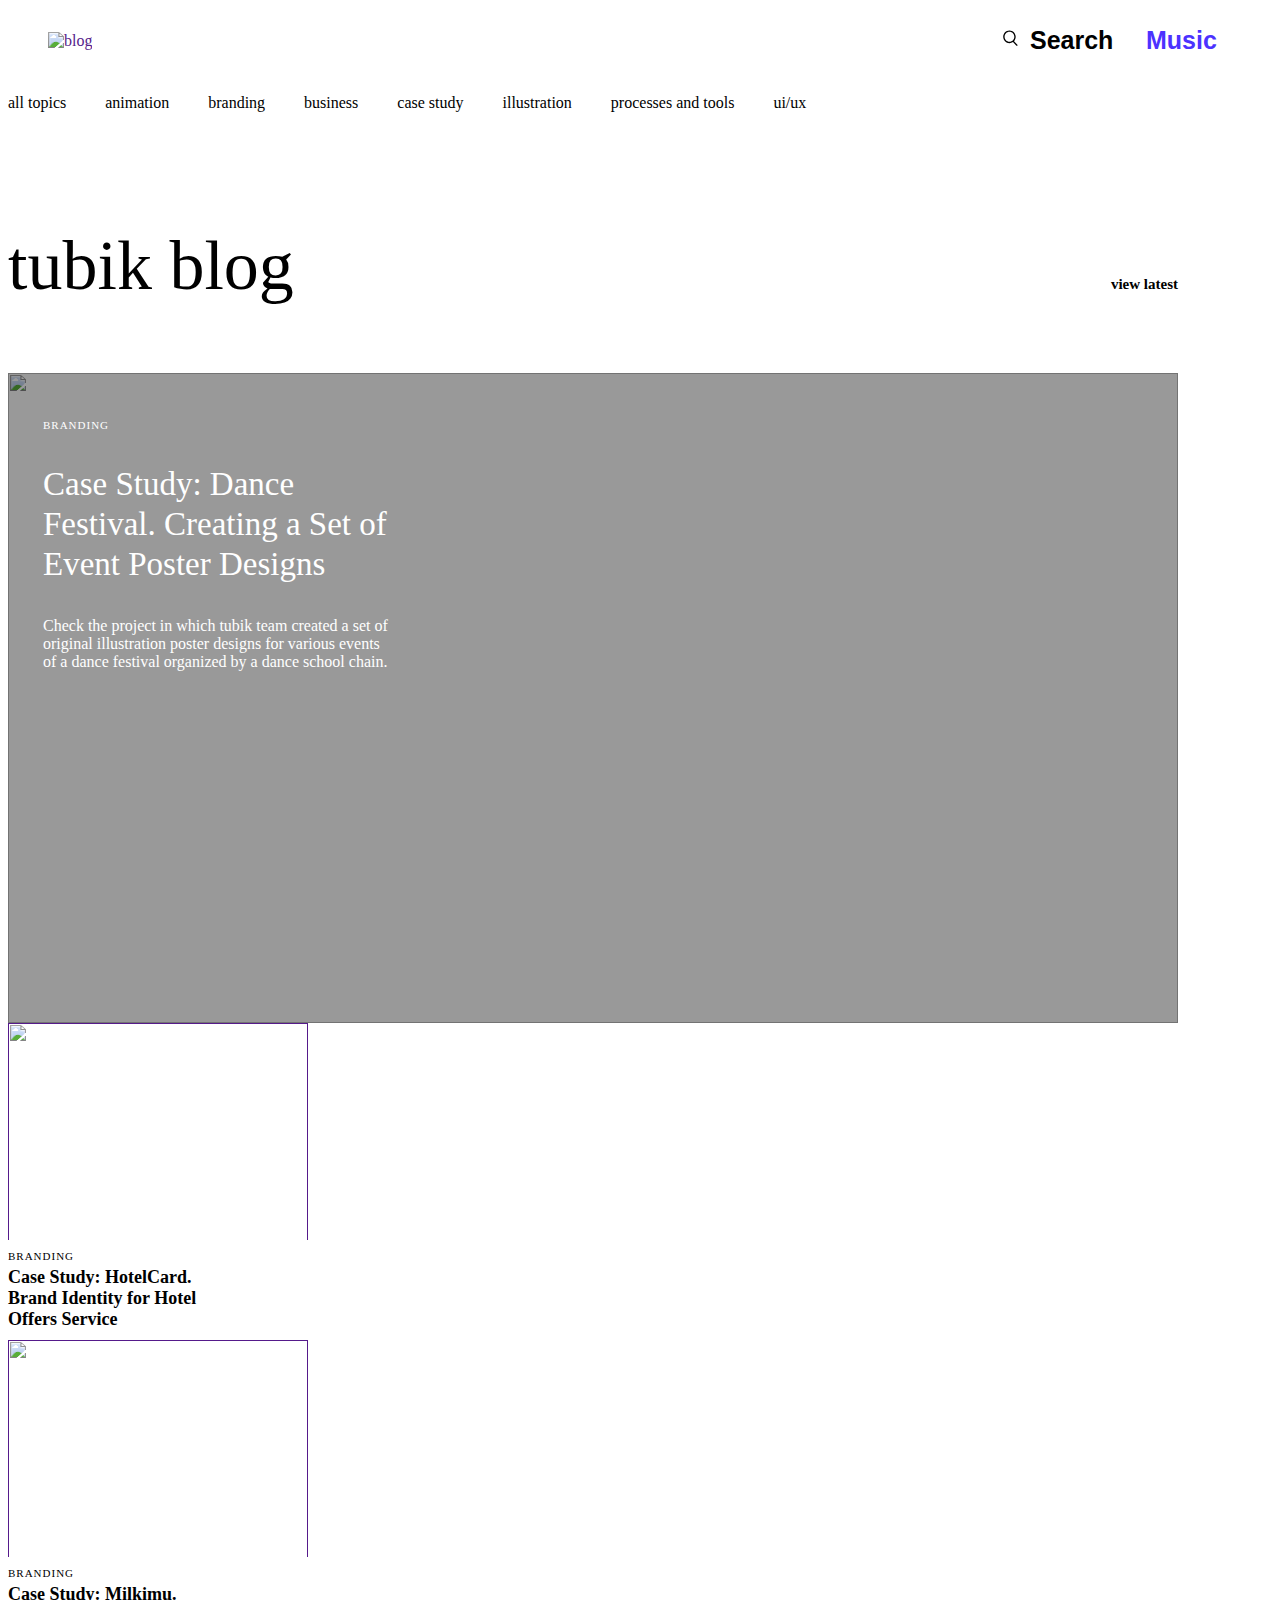
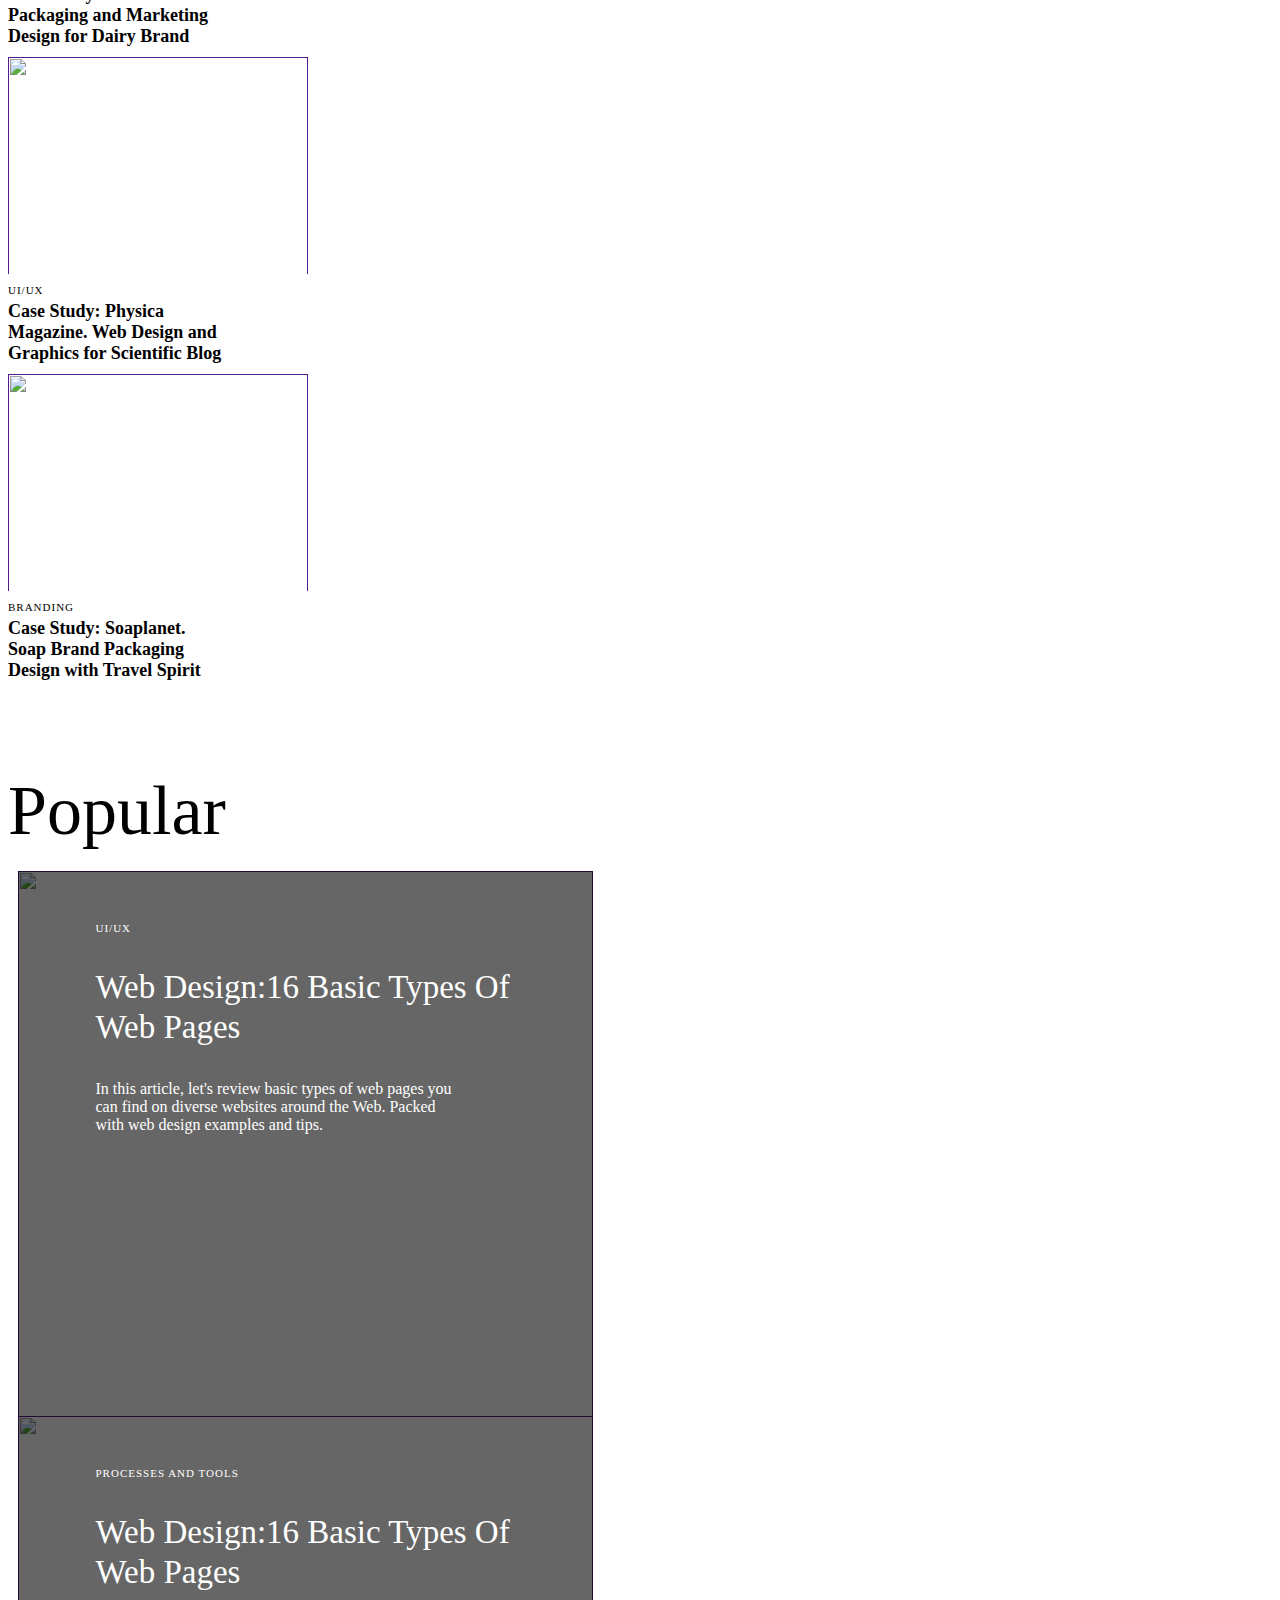
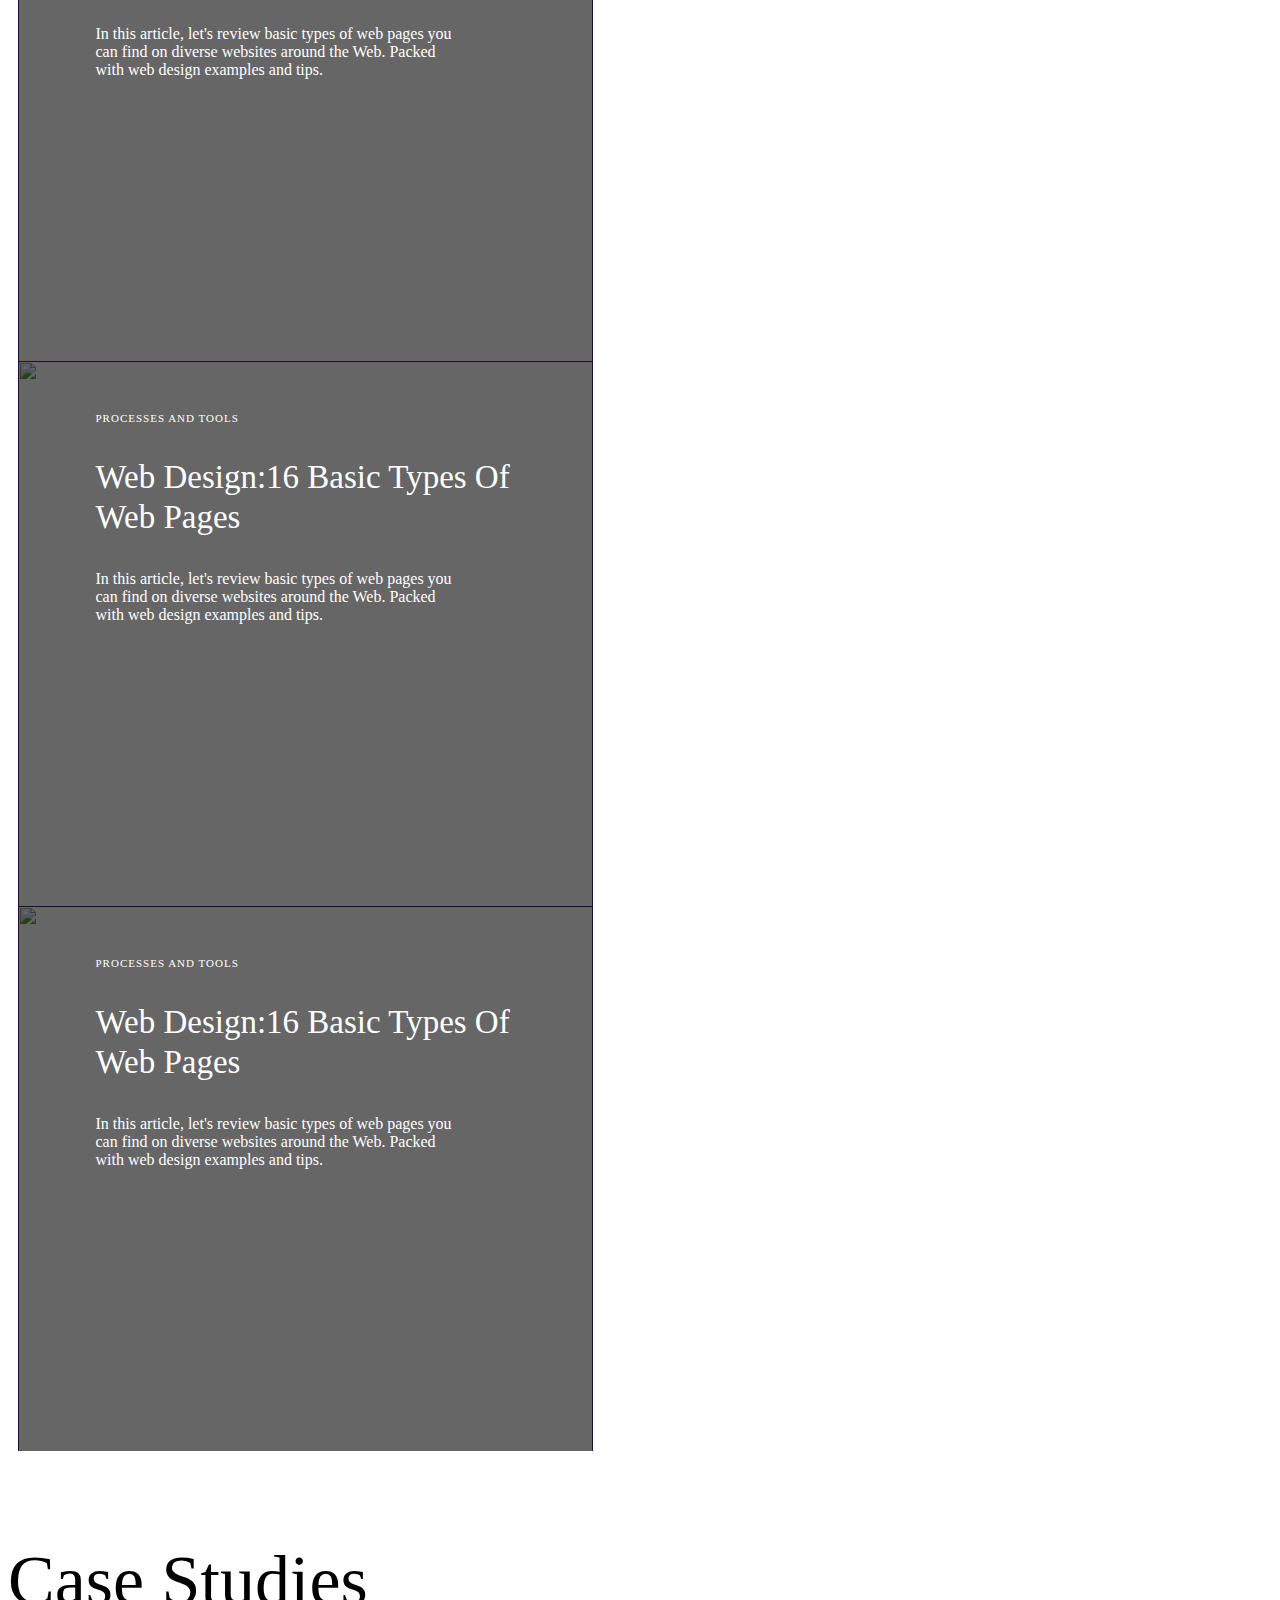
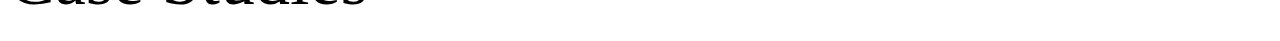
==== index.html @ 6af9cce6 "completed slick carousal" ====
<!DOCTYPE html>
<html lang="en">

<head>

    <meta charset="UTF-8">
    <meta http-equiv="X-UA-Compatible" content="IE=edge">
    <meta name="viewport" content="width=device-width, initial-scale=1.0">
    <title>Blogs</title>
    <!-- <script src="https://cdnjs.cloudflare.com/ajax/libs/bootstrap/5.3.0-alpha1/js/bootstrap.min.js" integrity="sha512-eHx4nbBTkIr2i0m9SANm/cczPESd0DUEcfl84JpIuutE6oDxPhXvskMR08Wmvmfx5wUpVjlWdi82G5YLvqqJdA==" crossorigin="anonymous" referrerpolicy="no-referrer"></script>
    <link rel="stylesheet" href="https://cdnjs.cloudflare.com/ajax/libs/bootstrap/5.3.0-alpha1/css/bootstrap-grid.min.css" integrity="sha512-zDDxSlYrbKTTfup/YyljmstpX+1jwjeg15AKS/fl26gRxfpD+HMr6dfuJQzCcFtoIEjf93SuCffose5gDQOZtg==" crossorigin="anonymous" referrerpolicy="no-referrer" /> -->

    <link rel="stylesheet" href="./asset/bootstrap/bootstrap.min.css">
    <script> src = './asset/bootstrap/bootstrap.bundle.min.js'</script>
    <script src="https://code.jquery.com/jquery-3.7.0.min.js"
        integrity="sha256-2Pmvv0kuTBOenSvLm6bvfBSSHrUJ+3A7x6P5Ebd07/g=" crossorigin="anonymous"></script>

    <link rel="stylesheet" type="text/css" href="//cdn.jsdelivr.net/npm/slick-carousel@1.8.1/slick/slick.css" />
    <script type="text/javascript" src="//cdn.jsdelivr.net/npm/slick-carousel@1.8.1/slick/slick.min.js"></script>
    <link rel="stylesheet" href="./asset/index.css">

</head>

<body>
<style>
     .slick-slide {
         padding: 0 8px;
         box-sizing: border-box;
  }
</style>
    <div class="app-content">
        <div class="main">
            <header>
                <div class="header-blog">
                    <div class="header-wrapper">
                        <div class="left-content">
                            <a href=""><img class="logo"
                                    src="https://blog.tubikstudio.com/wp-content/uploads/2023/06/23Logo-1.png"
                                    alt="blog" title="" height="40"></a>

                        </div>
                        <div class="right-content">
                            <div class="search">
                                <svg class="search-icon search" width="30" height="30" viewBox="0 0 25 25" fill="none"
                                    xmlns="http://www.w3.org/2000/svg">
                                    <path
                                        d="M21.7211 20.8111L17.5301 16.4153C18.8732 14.9522 19.624 13.0085 19.6256 10.9856C19.5815 6.54333 16.0923 2.97414 11.8205 3.00026C7.54144 2.96517 4.04406 6.53762 4 10.9848C4.04406 15.4328 7.54226 19.0045 11.8205 18.9702C13.4042 18.9707 14.949 18.4804 16.2424 17.5667L20.4971 22.0367C20.8316 22.3721 21.3604 22.3721 21.6941 22.0367C21.8543 21.8743 21.9463 21.6569 21.9513 21.4288C21.9563 21.2008 21.874 20.9803 21.7211 20.8111ZM5.70952 10.9856C5.74869 7.51437 8.48147 4.72936 11.8205 4.75955C15.158 4.73099 17.8883 7.51518 17.9283 10.9856C17.8883 14.4561 15.158 17.2395 11.8205 17.2117C8.48147 17.2419 5.7495 14.4569 5.70952 10.9856Z"
                                        fill="black"></path>
                                </svg>
                                <div class="search-word">
                                    <span>Search</span>
                                </div>
                            </div>
                            <div class="music">

                                <div class="music-box">
                                    <span>Music</span>
                                </div>
                            </div>
                        </div>
                    </div>
                </div>
            </header>
        </div>
    </div>
    <section class="category-list">
        <div class="container-wrap container">
            <div class="row">
                <div class="col-12">
                    <ul>
                        <li>all topics</li>
                        <li>animation</li>
                        <li>branding</li>
                        <li>business</li>
                        <li>case study</li>
                        <li>illustration</li>
                        <li>processes and tools</li>
                        <li>ui/ux</li>
                    </ul>
                </div>
            </div>
        </div>
    </section>
    <section class="articles">
        <div class="container">
            <div class="col-12">
                <div class="top">
                    <h1>tubik blog</h1>
                    <a href="?">view latest</a>
                </div>
            </div>
            <div class="row">
                <div class="col-lg-7">
                    <div class="col-lg-12">
                        <div class="big-article aspect-width-height" style="height: 650px;">
                            <a href="?">
                                <div class="big-article-info">
                                    <p class="cat">Branding</p>
                                    <h3>Case Study: Dance Festival. Creating a Set of Event Poster Designs</h3>
                                    <p class="excerpt">Check the project in which tubik team created a set of original
                                        illustration poster designs for various events of a dance festival organized by a
                                        dance school chain.</p>
                                </div>
                                <div class="overlay"></div>
                                <img src="https://blog.tubikstudio.com/wp-content/uploads/2023/06/dance-festival-poster-design-contemp-tubikarts-1024x768.jpg"
                                    alt="">
                                
                            </a>
                        </div>
                    </div>
                </div>
                <div class="col-lg-5">
                    <div class="row flex-wrapper-small-article">
                        <div class="article-block col-6">
                            <a href="">
                                <div class="small-article">
                                    <div class="small-article-image">
                                        <img src="https://blog.tubikstudio.com/wp-content/uploads/2023/06/hotelcard-identity-redesign-by-tubik-1-1024x586.jpg"
                                            alt="">
                                    </div>
                                    <div class="title-wrap">
                                        <p class="cat">Branding</p>
                                        <h3>Case Study: HotelCard. Brand Identity for Hotel Offers Service</h3>
                                    </div>
                                </div>
                            </a>
                        </div>
                        <div class="article-block col-6">
                            <a href="">
                                <div class="small-article">
                                    <div class="small-article-image">
                                        <img src="https://blog.tubikstudio.com/wp-content/uploads/2023/06/milk-packaging-design-tubikarts-1024x768.jpg"
                                            alt="">
                                    </div>
                                    <div class="title-wrap">
                                        <p class="cat">Branding</p>
                                        <h3>Case Study: Milkimu. Packaging and Marketing Design for Dairy Brand</h3>
                                    </div>
                                </div>
                            </a>
                        </div>
                        <div class="article-block col-6">
                            <a href="">
                                <div class="small-article">
                                    <div class="small-article-image">
                                        <img src="https://blog.tubikstudio.com/wp-content/uploads/2023/05/case-study-physica-magazine-tubik-design-300x225.jpg"
                                            alt="">
                                    </div>
                                    <div class="title-wrap">
                                        <p class="cat">UI/UX</p>
                                        <h3>Case Study: Physica Magazine. Web Design and Graphics for Scientific Blog
                                        </h3>
                                    </div>
                                </div>
                            </a>
                        </div>
                        <div class="article-block col-6">
                            <a href="">
                                <div class="small-article">
                                    <div class="small-article-image">
                                        <img src="https://blog.tubikstudio.com/wp-content/uploads/2023/05/soap-brand-packaging-design-tubikarts-300x225.jpg"
                                            alt="">
                                    </div>
                                    <div class="title-wrap">
                                        <p class="cat">Branding</p>
                                        <h3>Case Study: Soaplanet. Soap Brand Packaging Design with Travel Spirit</h3>
                                    </div>
                                </div>
                            </a>
                        </div>
                    </div>
                </div>
            </div>
        </div>
    </section>
    <section class="popular-article">
        <div class="container">
            <div class="col-12">
                <div class="row">
                    <h1>Popular</h1>
                </div>
            </div>
        </div>
        <div class="over">
            <div class="popular-slider">
                <a href="" >
                    <div class="item" >
                        <div class="back-half"></div>
                        <div class="details">
                            <p class="cat">UI/UX</p>
                            <h3>web design:16 basic types of web pages</h3>
                            <p class="excerpt">
                                In this article, let's review basic types of web pages you can find on diverse websites around the Web. Packed with web design examples and tips. 

                            </p>
                        </div>
                        <img width="1024" height='768' src="https://img.freepik.com/free-vector/design-team-concept-illustration_114360-6661.jpg?w=1380&t=st=1689609228~exp=1689609828~hmac=92ef4f06661b7f3f66c03332d4978e5dbc4ec3918b61f97be23dd0efccfce338" 
                        alt="">
                    </div>
                </a>
                <a href="" >
                    <div class="item" >
                        <div class="back-half"></div>
                        <div class="details">
                            <p class="cat">PROCESSES AND TOOLS</p>
                            <h3>web design:16 basic types of web pages</h3>
                            <p class="excerpt">
                                In this article, let's review basic types of web pages you can find on diverse websites around the Web. Packed with web design examples and tips. 

                            </p>
                        </div>
                        <img width="1024" height='768' src="https://img.freepik.com/free-vector/flat-creativity-concept-illustration_52683-64279.jpg?w=826&t=st=1689609297~exp=1689609897~hmac=20198cc93c307fb6702a3144db7ac2fd50835304c577cf2164f1b2a2831b0993" 
                        alt="">
                    </div>
                </a>
                <a href="" >
                    <div class="item" >
                        <div class="back-half"></div>
                        <div class="details">
                            <p class="cat">PROCESSES AND TOOLS</p>
                            <h3>web design:16 basic types of web pages</h3>
                            <p class="excerpt">
                                In this article, let's review basic types of web pages you can find on diverse websites around the Web. Packed with web design examples and tips. 

                            </p>
                        </div>
                        <img width="1024" height='768' src="https://img.freepik.com/premium-vector/hand-drawn-people-working-together-illustration_52683-76157.jpg?w=1380" 
                        alt="">
                    </div>
                </a>
                <a href="">
                    <div class="item" >
                        <div class="back-half"></div>
                        <div class="details">
                            <p class="cat">PROCESSES AND TOOLS</p>
                            <h3>web design:16 basic types of web pages</h3>
                            <p class="excerpt">
                                In this article, let's review basic types of web pages you can find on diverse websites around the Web. Packed with web design examples and tips. 

                            </p>
                        </div>
                        <img width="1024" height='768' src="https://img.freepik.com/free-vector/creative-team-concept-illustration_114360-6488.jpg?w=1380&t=st=1689608271~exp=1689608871~hmac=b5b39fd2638c60ceb7ea486b220b1335a86461cfd3c8630167489b7c2d077048" 
                        alt="">
                    </div>
                </a>
                
            </div>
        </div>
    </section>
    <section class="case-studies">
        <div class="container">
            <div class="col-12">
                <div class="row">
                    <h1>case studies</h1>
                </div>
            </div>
        </div>
    </section>
    <script>
        $(document).ready(function () {
            $('.popular-slider').slick({
                infinite: false,
                slidesToShow: 3,
                slidesToScroll: 3,
                arrows:false,
                variableWidth:true,
                centerMode:true,



            });
        });
    </script>
</body>

</html>
---- asset/index.css ----
body{
    box-sizing: border-box;
}
a{
    text-decoration: none;
}
section{
    position: relative;
    z-index: 99;
}
.header-blog{
    display: flex;
    align-items: center;
    padding: 20px 0px;
    justify-content: space-between;
    margin: auto;

}

.header-wrapper{
    display: flex;
    align-items: center;
    justify-content: space-between;
    width: 100%;
    padding: 0 40px;
}

.right-content{
    display: flex;
    align-items: center;
    margin-left: 20px;
    margin-top: -2px;
}

.search{
    display: flex;
    align-items: center;
    max-width: max-content;
    /* min-width: 100px; */
    height: 2.2vw;
    margin-right: 30px;
    cursor: pointer;


}
.search-icon{
    width: 20px;
    height: 20px;
    margin-top: -4.2px;
    margin-right: 0px;
}
.search-word{
    padding: 0 !important;
    min-width: 86px;
    height: 2.2vw;
    margin-left: 10px;
    font-size: 25px;
    font-family: "gilroy-regular", sans-serif;
    font-weight: 600;

}

.music{
    font-size: 25px;
    min-width: 86px;
    height: 2.2vw;
    padding: 0 !important;
    font-family: "gilroy-regular", sans-serif;
    color: #4C32FF;
    font-weight: 600;
}

.category-list ul li{
    list-style: none;
    padding: 0px;
    margin: 0px;
    display: inline-flex;
    margin-right: 35px;
    font-weight: 500;
    font-size: 16px;
    letter-spacing: 0px;
}

.category-list ul{
    padding: 0px !important;
}
.category-list{
    margin-top: 20px !important;
    margin-bottom: 67px !important;
}

.top{
    display: flex;
    align-items: baseline;
    justify-content: space-between;
    margin-bottom: 20px;
}
.top h1{
    font-size: 70px;
    font-weight: 500;
    font-family: 'Gill Sans';
}
.top a{
    font-size: 15px;
    color: black;
    font-weight: 600;
}

.small-article img{
    width: 300px;
    height: 225px;
    object-fit: cover;
    

}
.small-article h3{
    font-size: 16px;
}
.small-article-image{
    height: 217px;
    overflow: hidden;

}
.title-wrap {
    color: black;
    max-width: 220px;
}

.title-wrap p{
    margin: 10px 0px 5px 0px;
}
.title-wrap h3{
    font-size: 18px;
    margin: 0px 0px 10px 0px;
}
.big-article img{
    width: 100%;
    height: 100%;
}
.big-article{
    position: relative;
}
.big-article-info{
    position: absolute;
    max-width: 405px;
    width: 100%;
    top: 35px;
    left: 35px;
    color: white;
    z-index: 3;
    
}
.big-article h3{
    text-transform: math-auto;
    font-weight: 500;
    line-height: 40px;
    font-size: 33px;
    padding-right: 51px;
}
.cat{
    text-transform: uppercase;
    font-size: 11px;
    letter-spacing: 1px;
}
.excerpt{
    padding-right: 58px;
}
.big-article .overlay{
    position: absolute;
    top: 0px;
    left: 0px;
    background-color: rgba(0,0,0,0.4);
    z-index: 2;
    width: 100%;
    height: 100%;
}

@media (min-width: 1200px)
{
    .container {
        max-width: 1170px;
    }
}

.popular-article .item{
    position: relative;
    max-height: 545px;
    overflow: hidden;
    margin: 0px 10px;

}


.popular-slider{
    display: block;
}


.item{
    max-width: 575px !important;
}
.details{
    position: absolute;
    max-width: 420px;
    left: 0;
    right: 0;
    margin: 40px auto;
    color: white;

}

.item img{
    width: 100%;
    object-fit: contain;
}


.slick-list , .draggable{
    margin-left: -560px !important;
}


.back-half{
    width: 100%;
    height: 572px;
    position: absolute;
    top: 0;
    left: 0;
    background-color: rgba(0,0,0,0.6);
    z-index: inherit;
}

.details h3{
    text-transform: capitalize;
    font-weight: 500;
    line-height: 40px;
    font-size: 33px;
}

.row h1{
    font-size: 70px;
    font-weight: 500;
    font-family: 'Gill Sans';
    margin: 90px 0px 20px 0px !important;
    text-transform: capitalize;
}
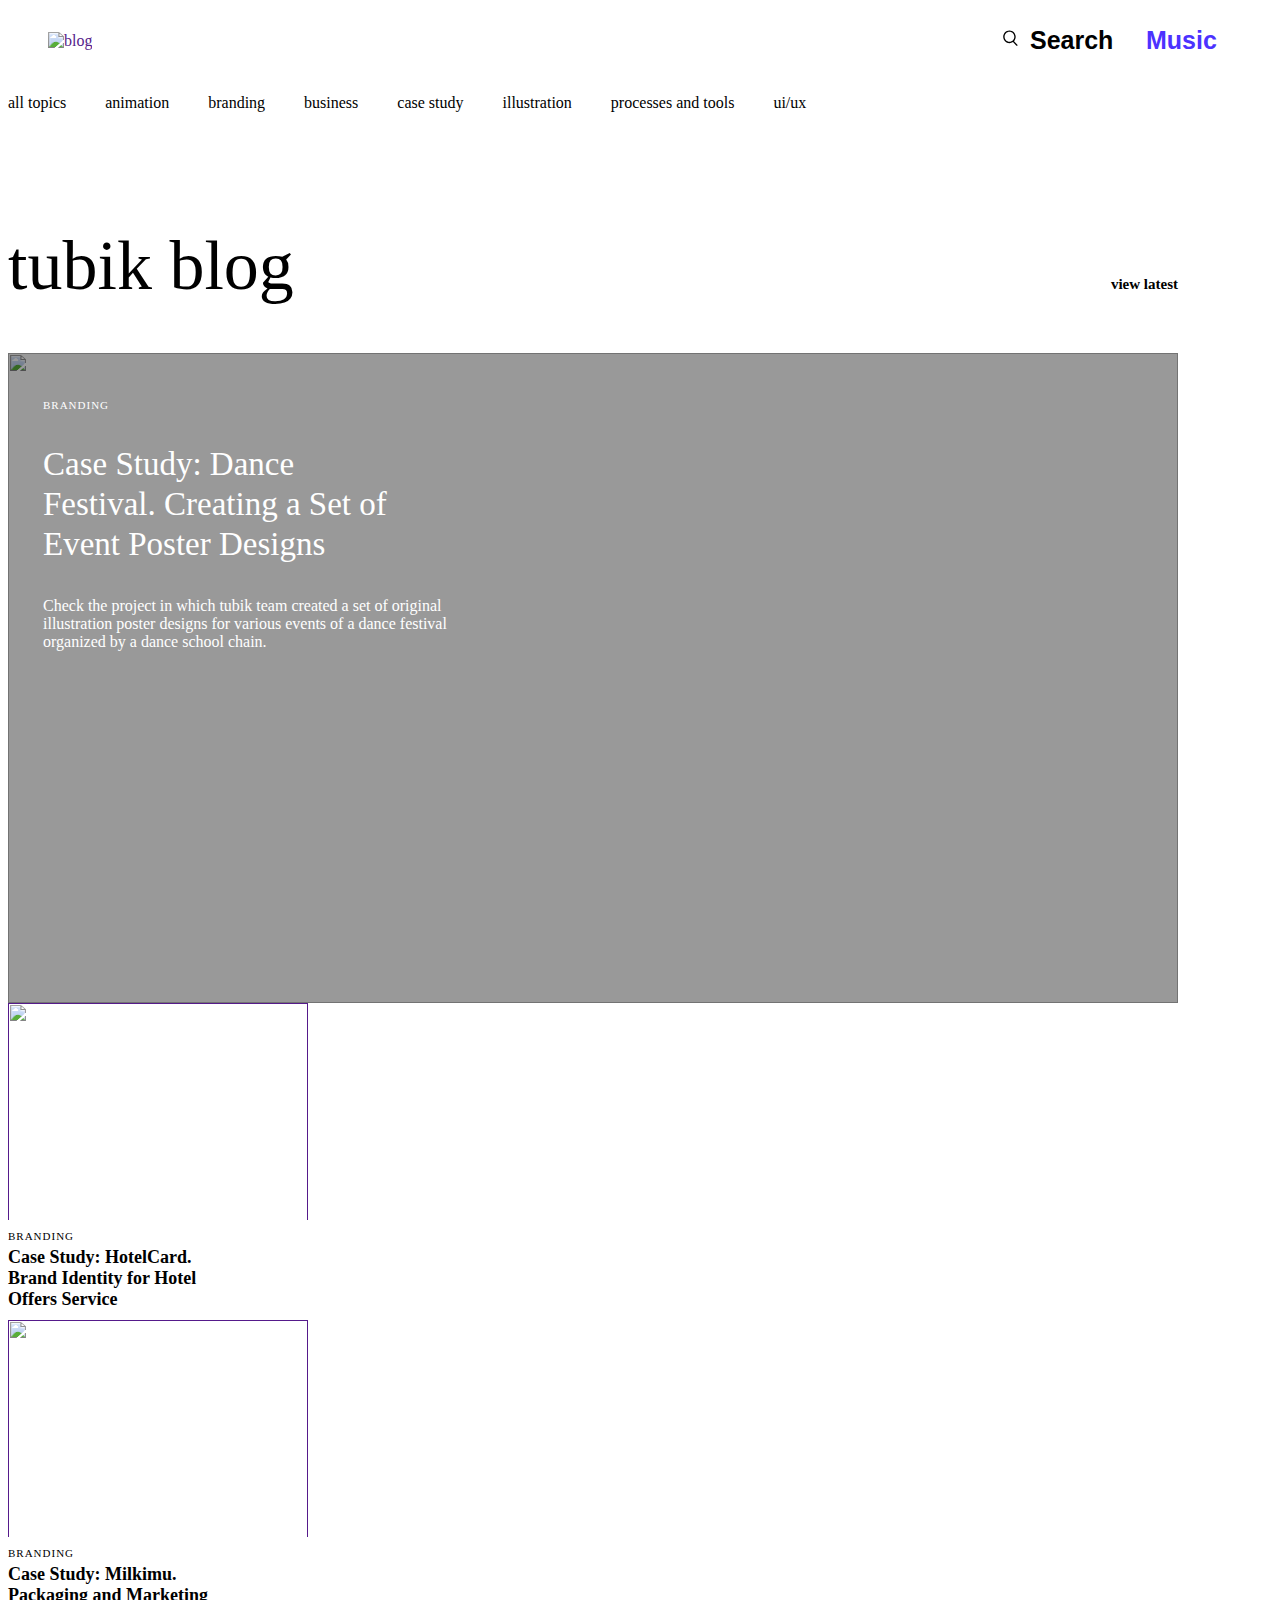
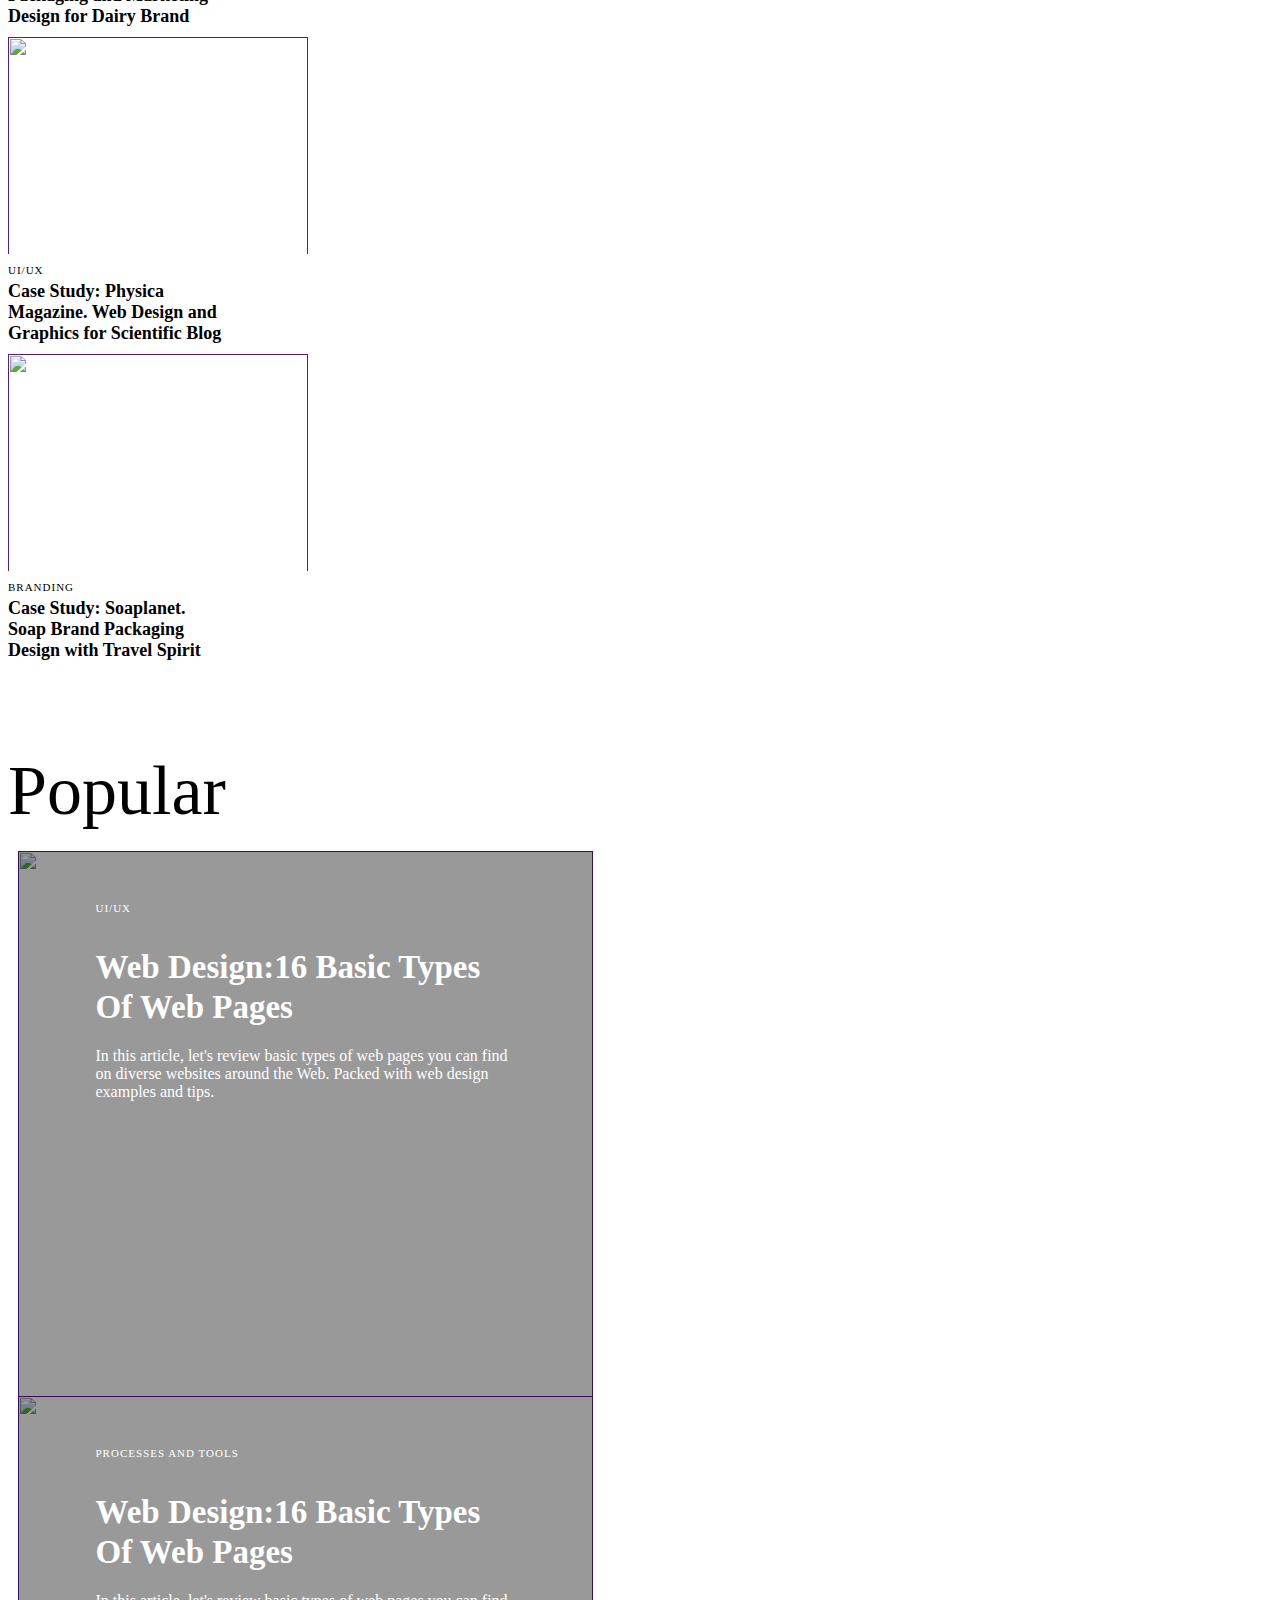
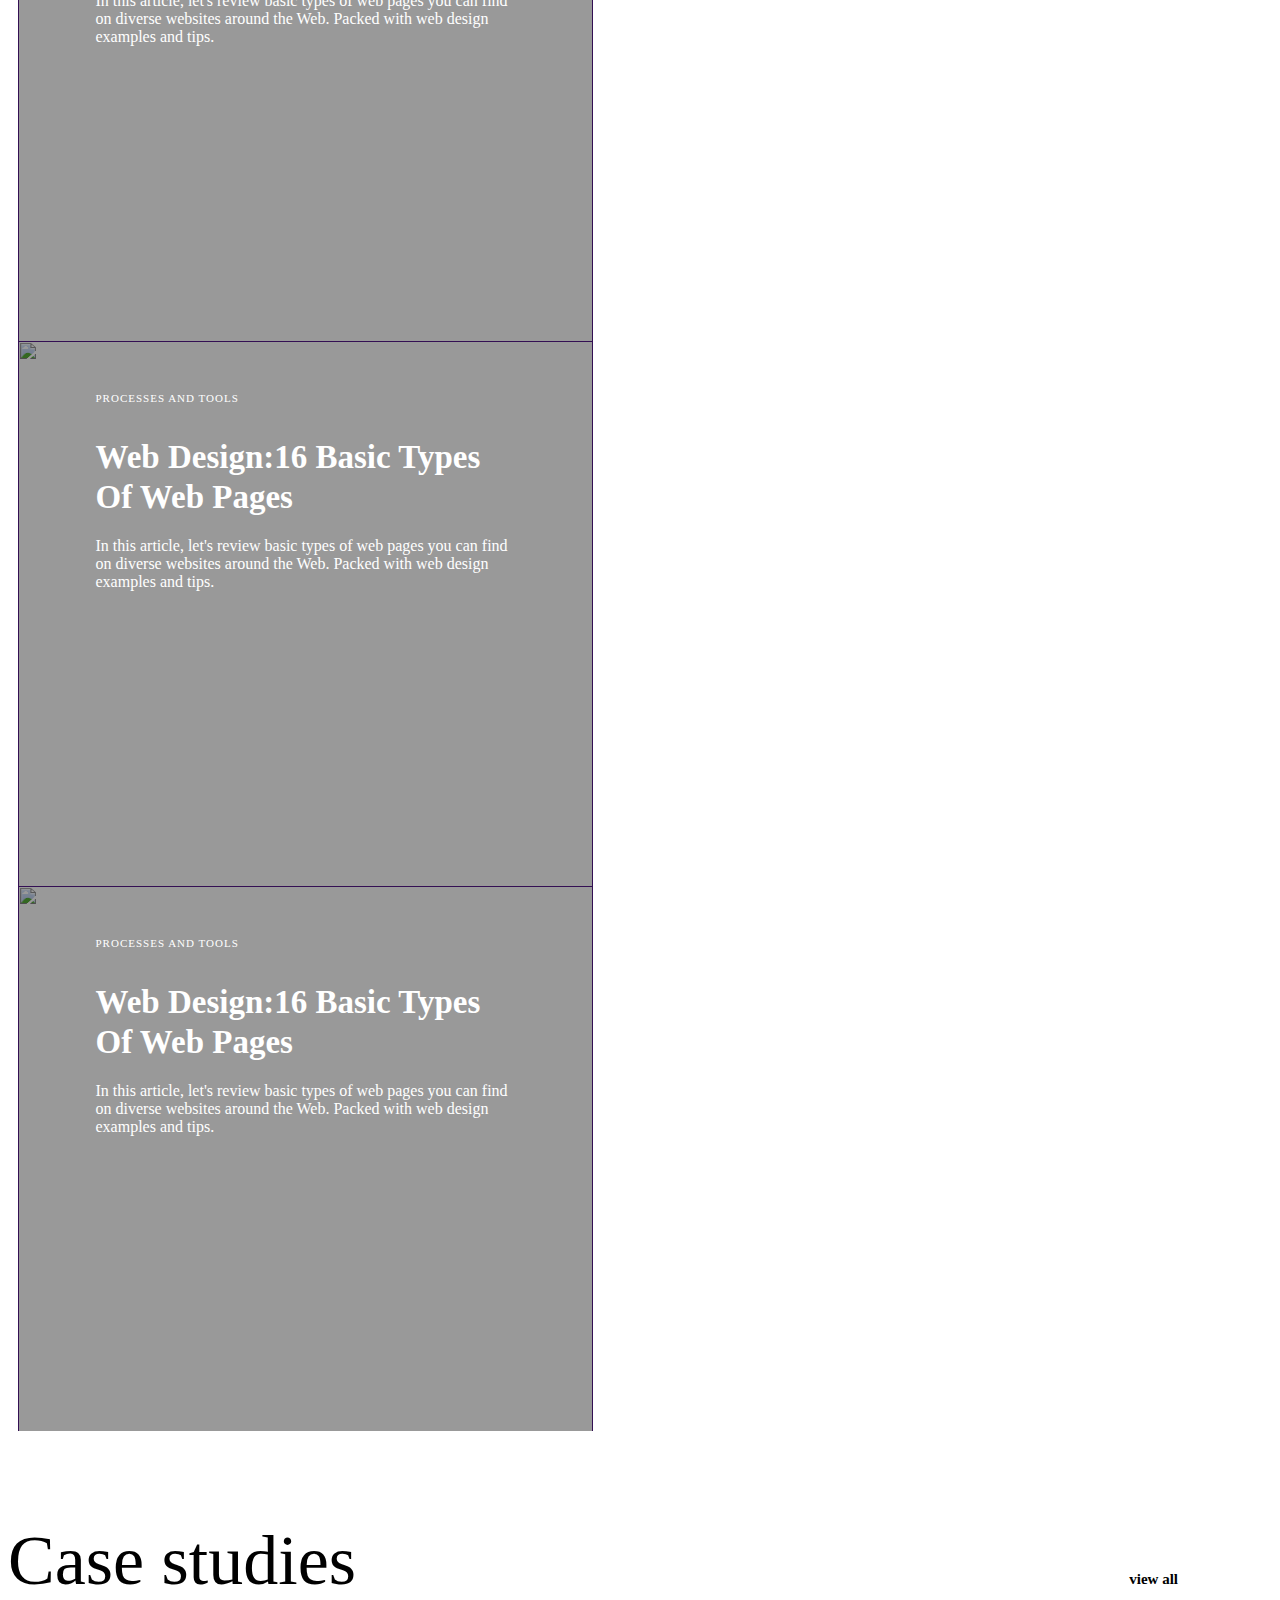
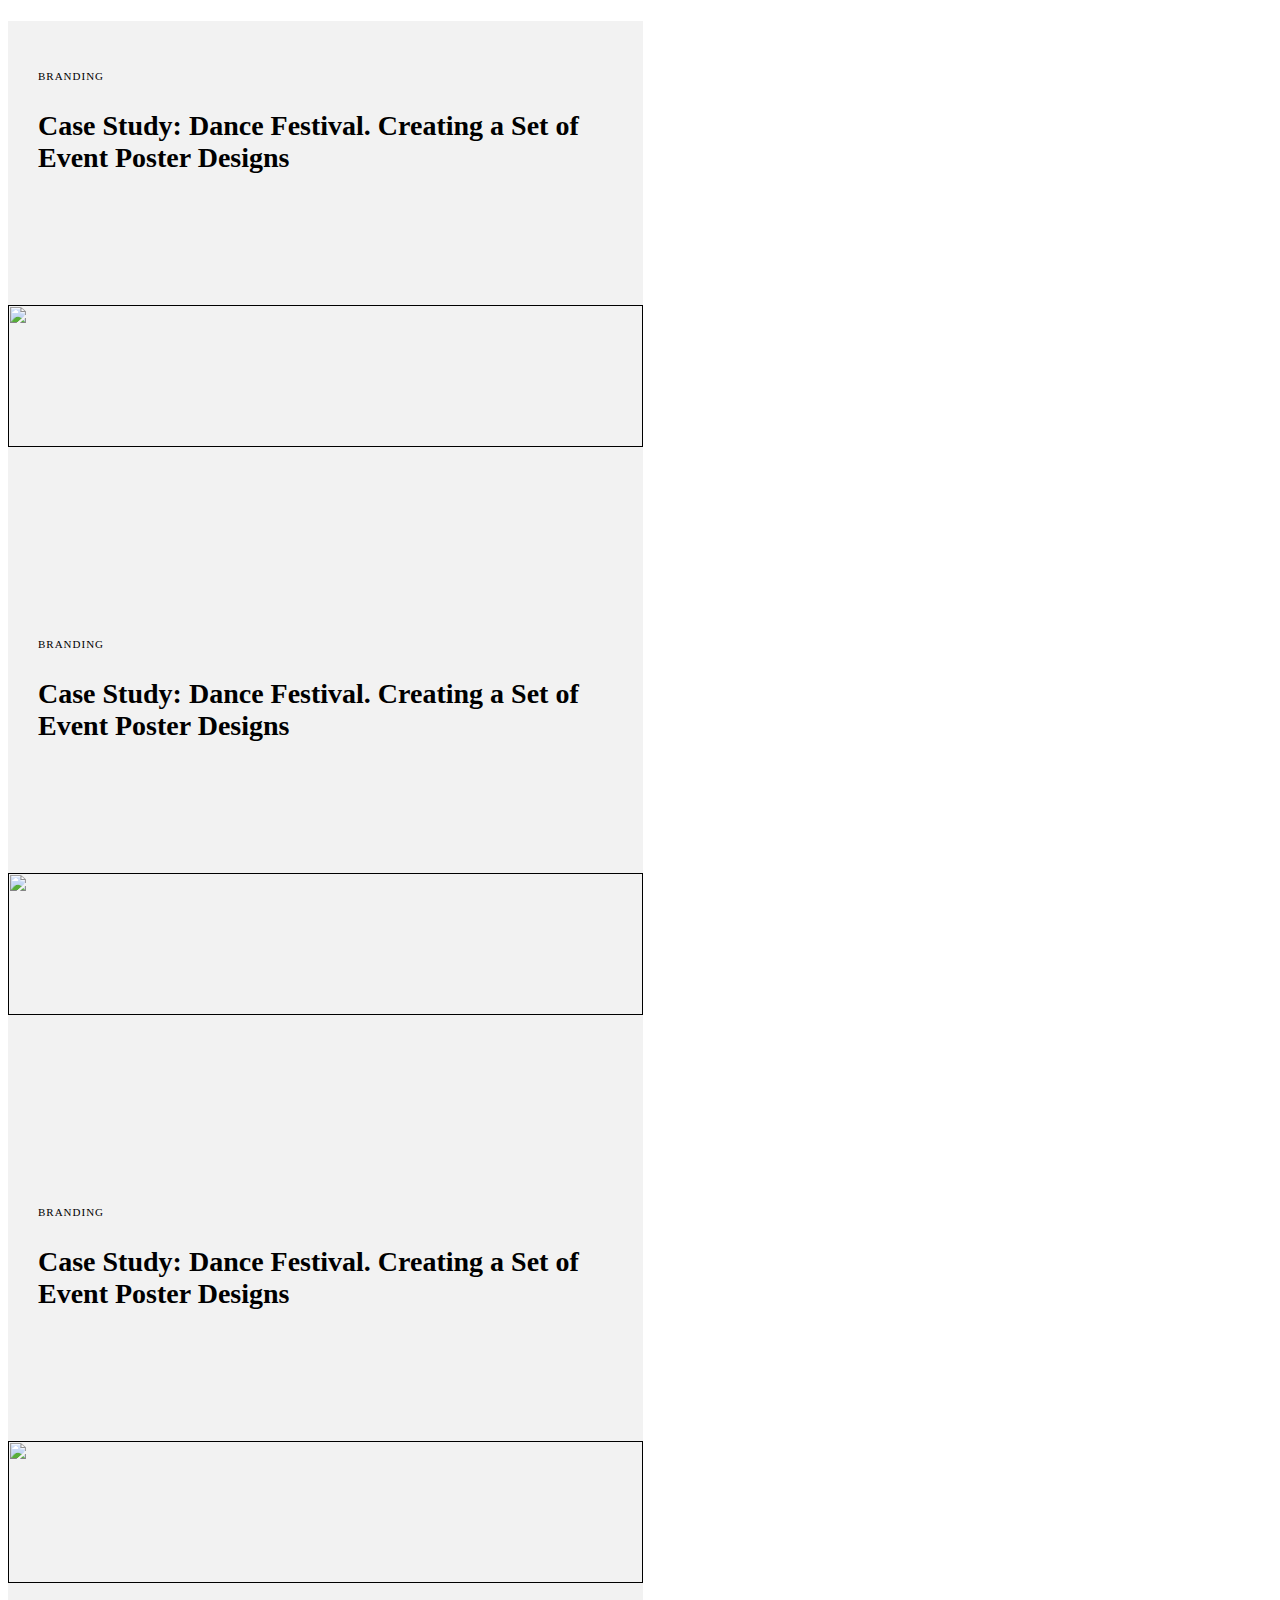
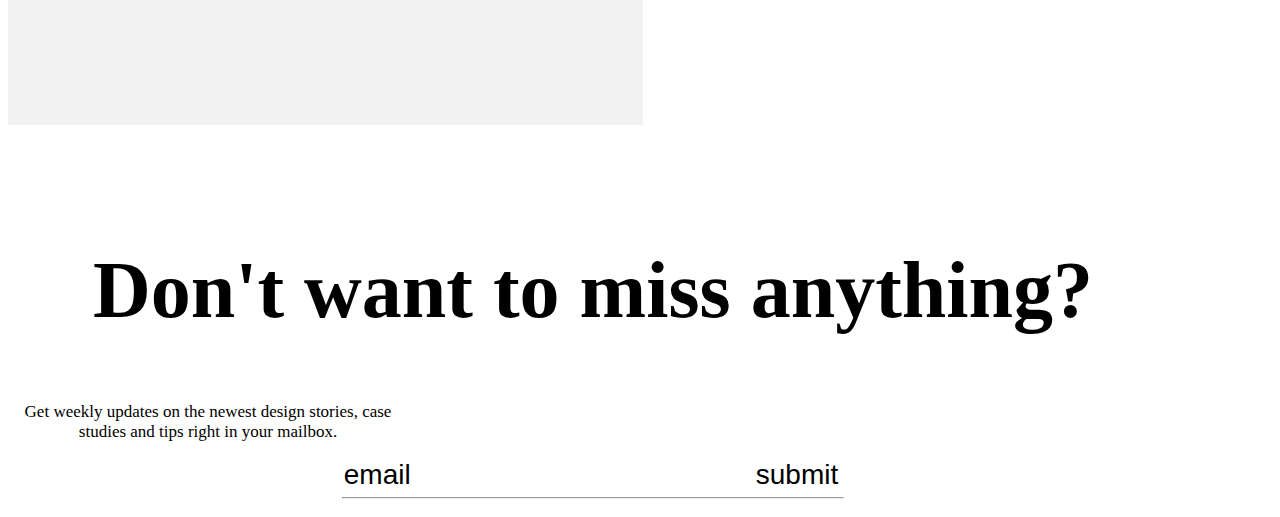
==== commit 239af315: "completed case-studies,subscribe sections" ====
--- a/index.html
+++ b/index.html
@@ -93,7 +93,7 @@
                 <div class="col-lg-7">
                     <div class="col-lg-12">
                         <div class="big-article aspect-width-height" style="height: 650px;">
-                            <a href="?">
+                            <a href="?" class="big-article-a">
                                 <div class="big-article-info">
                                     <p class="cat">Branding</p>
                                     <h3>Case Study: Dance Festival. Creating a Set of Event Poster Designs</h3>
@@ -250,8 +250,59 @@
     <section class="case-studies">
         <div class="container">
             <div class="col-12">
-                <div class="row">
-                    <h1>case studies</h1>
+                <div class="top">
+                    <h1>Case studies</h1>
+                    <a>view all</a>
+                </div>
+            </div>
+            <div class="row">
+                <div class="col-4">
+                    <a href="">
+                        <div class="item">
+                            <p class="cat">branding</p>
+                            <h3>Case Study: Dance Festival. Creating a Set of Event Poster Designs</h3>
+                            <img src="https://img.freepik.com/free-vector/think-outside-box-concept-illustration_114360-15734.jpg?size=626&ext=jpg&ga=GA1.1.1164846836.1689608059&semt=sph" alt="">
+                        </div>
+                    </a>
+                </div>
+                <div class="col-4">
+                    <a href="">
+                        <div class="item">
+                            <p class="cat">branding</p>
+                            <h3>Case Study: Dance Festival. Creating a Set of Event Poster Designs</h3>
+                            <img src="https://img.freepik.com/free-vector/graphic-design-teamwork-concept_23-2148125246.jpg?size=626&ext=jpg&ga=GA1.1.1164846836.1689608059&semt=ais" alt="">
+                        </div>
+                    </a>
+                </div>
+                <div class="col-4">
+                    <a href="">
+                        <div class="item">
+                            <p class="cat">branding</p>
+                            <h3>Case Study: Dance Festival. Creating a Set of Event Poster Designs</h3>
+                            <img src="https://img.freepik.com/free-vector/designer-girl-concept-illustration_114360-4455.jpg?size=626&ext=jpg&ga=GA1.1.1164846836.1689608059&semt=ais" alt="">
+                        </div>
+                    </a>
+                </div>
+            </div>
+        </div>
+    </section>
+    <section class="email">
+        <div class="container">
+            <div class="row">
+                <h2 class="widget-title">
+                    Don't want to miss anything?
+                </h2>
+                <p>
+                    <span>
+                        Get weekly updates on the newest design stories, case studies and tips right in your mailbox.
+                    </span>
+                </p>
+                <div class="form">
+                    <form action="" method="post">
+                        <input type="text" placeholder="email">
+                        <button type="submit">submit</button>
+                        <hr>
+                    </form>
                 </div>
             </div>
         </div>
--- a/asset/index.css
+++ b/asset/index.css
@@ -109,9 +109,13 @@
 .small-article img{
     width: 300px;
     height: 225px;
-    object-fit: cover;
-    
-
+    object-fit: cover;  
+    transition: 0.6s;  
+
+}
+
+.small-article:hover img{
+    transform: scale(1.1);
 }
 .small-article h3{
     font-size: 16px;
@@ -136,9 +140,16 @@
 .big-article img{
     width: 100%;
     height: 100%;
+    transition: 0.6s;
+    overflow: hidden;
+}
+
+.big-article-a:hover img{
+    transform: scale(1.1);
 }
 .big-article{
     position: relative;
+    overflow: hidden;
 }
 .big-article-info{
     position: absolute;
@@ -162,9 +173,9 @@
     font-size: 11px;
     letter-spacing: 1px;
 }
-.excerpt{
+/* .excerpt{
     padding-right: 58px;
-}
+} */
 .big-article .overlay{
     position: absolute;
     top: 0px;
@@ -173,7 +184,9 @@
     z-index: 2;
     width: 100%;
     height: 100%;
-}
+    
+}
+
 
 @media (min-width: 1200px)
 {
@@ -206,36 +219,47 @@
     right: 0;
     margin: 40px auto;
     color: white;
+    z-index: 2;
 
 }
 
 .item img{
     width: 100%;
-    object-fit: contain;
-}
+    object-fit: cover;
+    transition: 0.6s;
+}
+
 
 
 .slick-list , .draggable{
     margin-left: -560px !important;
 }
 
-
 .back-half{
     width: 100%;
     height: 572px;
     position: absolute;
     top: 0;
     left: 0;
-    background-color: rgba(0,0,0,0.6);
-    z-index: inherit;
+    background-color: rgba(0,0,0,0.4);
+    z-index: 1;
+
+}
+
+.item:hover img{
+    transform: scale(1.1);
 }
 
 .details h3{
     text-transform: capitalize;
-    font-weight: 500;
+    font-weight: 550;
     line-height: 40px;
     font-size: 33px;
-}
+    margin-bottom: 20px;
+
+}
+
+
 
 .row h1{
     font-size: 70px;
@@ -244,3 +268,102 @@
     margin: 90px 0px 20px 0px !important;
     text-transform: capitalize;
 }
+.top{
+    display: flex;
+    justify-content: space-between;
+    margin: 0px;
+}
+
+
+.case-studies .item{
+    position: relative;
+    min-height: 500px;
+    padding: 38px 30px 30px 30px;
+    background-color: #F2F2F2 !important;
+    color: black !important;
+    overflow: hidden;
+}
+
+.case-studies .item img{
+    transition:0.6s;
+    position: absolute;
+    bottom: 0;
+    left: 0;
+    width: 100%;
+    height: 50%;
+    object-fit: cover;
+    transition: 0.3s 
+}
+
+.case-studies .item:hover img {
+    transform: scale(1.1); /* Scaling the image to 1.1 times on hover */
+}
+
+.case-studies  h3{
+    font-size: 28px;
+}
+
+.case-studies h1{
+    margin: 90px 0px 20px 0px !important;
+}
+
+
+
+
+/* email ,subscribe section */
+
+.email{
+    align-items: center;
+}
+
+.email h2{
+    font-size: 80px;
+    text-align: center;
+    margin-top: 120px;
+    font-family: 'Gill Sans';
+}
+
+.email p {
+    max-width: 400px;
+    text-align: center;
+}
+
+.row{
+    justify-content: center;
+}
+
+.email span{
+    font-size: 17px;
+}
+
+.form{
+   display: flex;
+   justify-content: center;
+   width: 100%;
+}
+
+input{
+    border: none;
+    width: 400px;
+    /* border-bottom: 1px solid grey; */
+    font-size: 25px;
+}
+
+input:focus{
+    border: none;
+    outline: none;
+}
+input::placeholder{
+    font-size: 28px;
+    color: black;
+}
+.form button{
+    border: none;
+    background-color: transparent;
+    font-size: 28px;
+    color: black;
+}
+ 
+.form hr{
+    margin: 5px 0px 10px 0px;
+}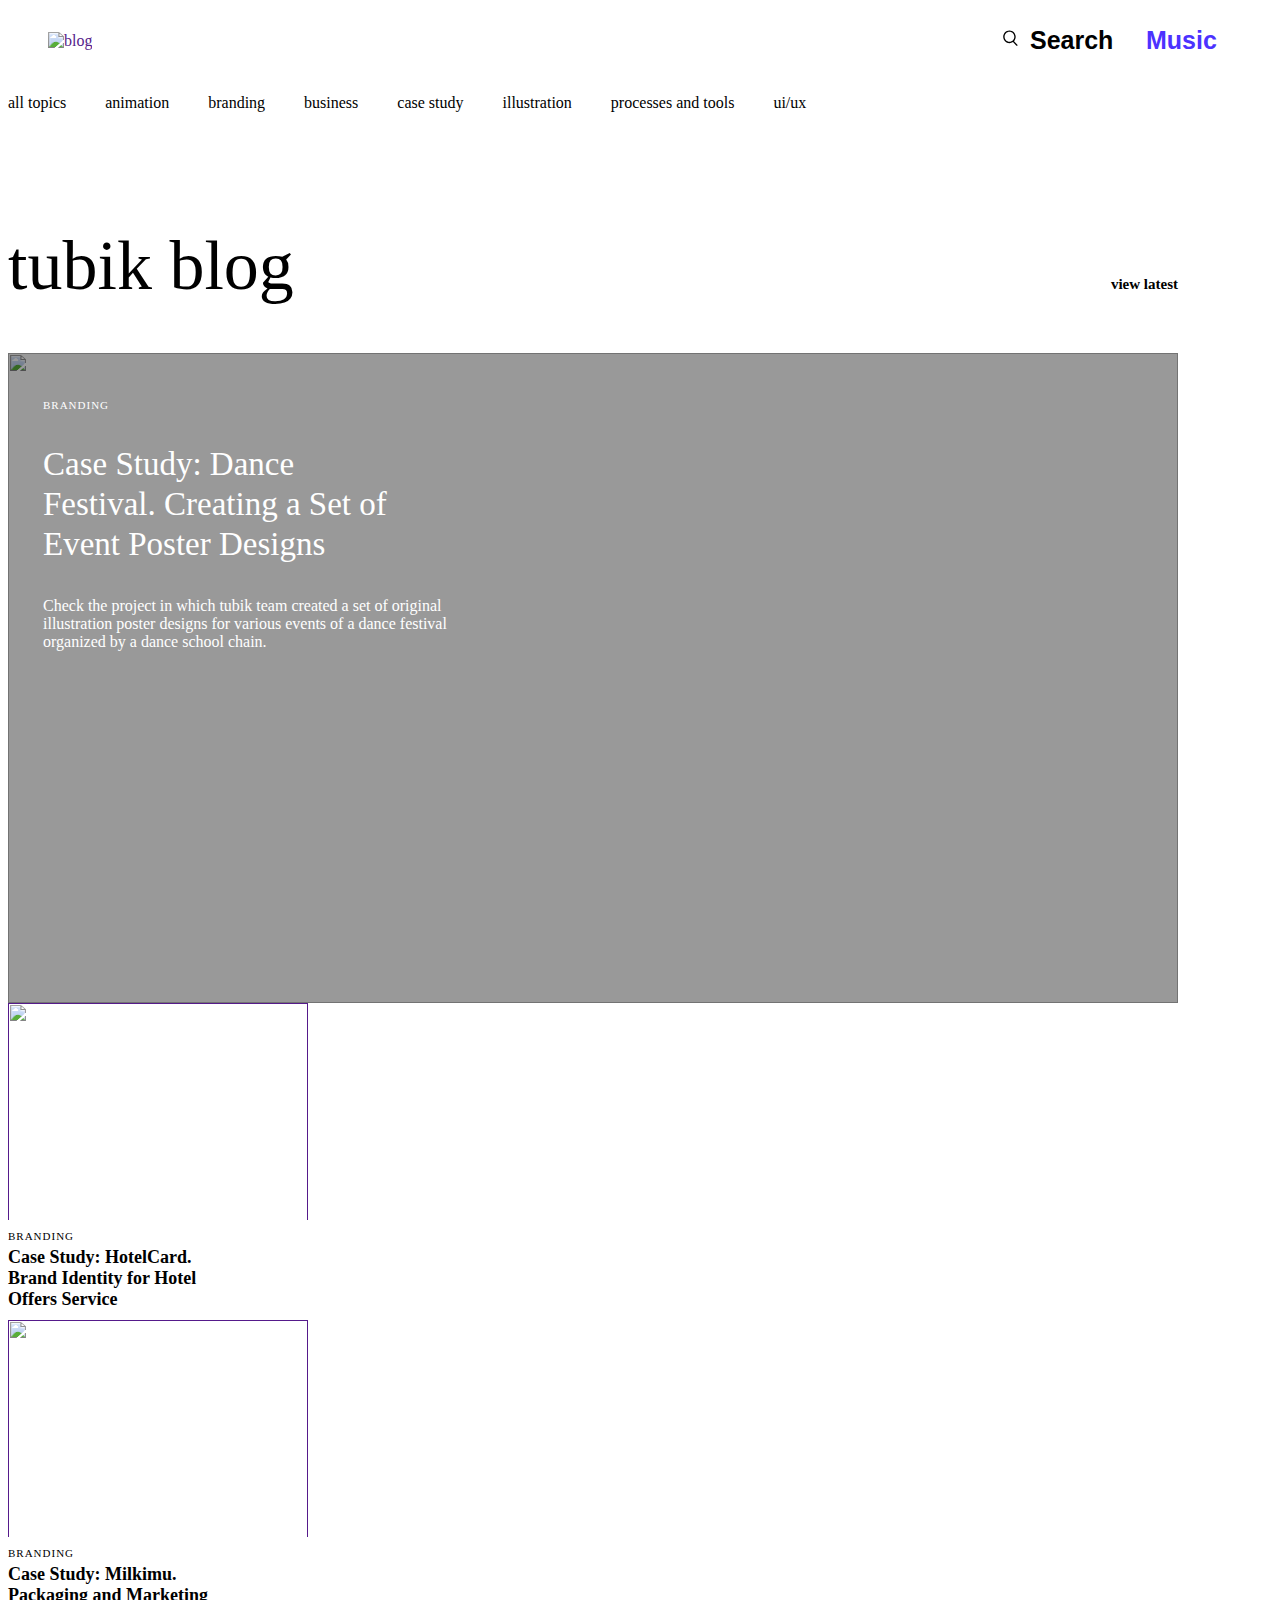
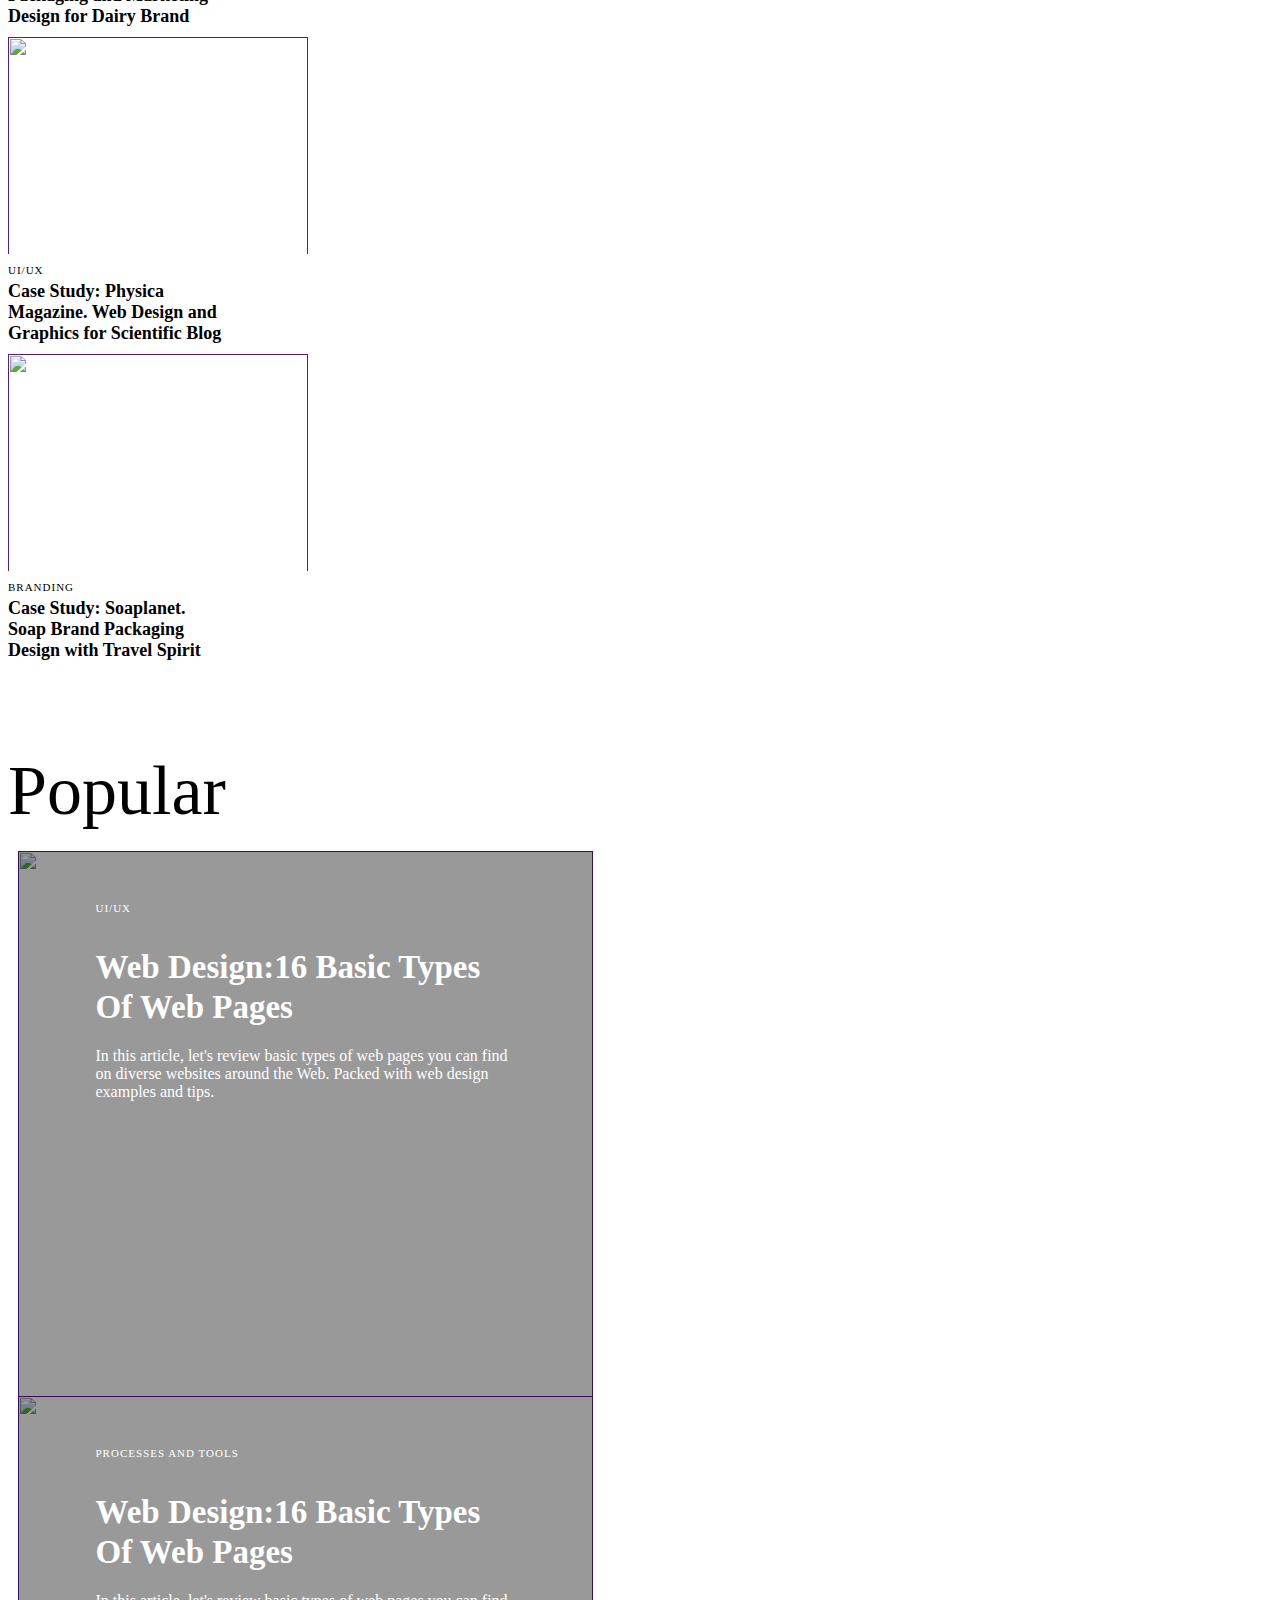
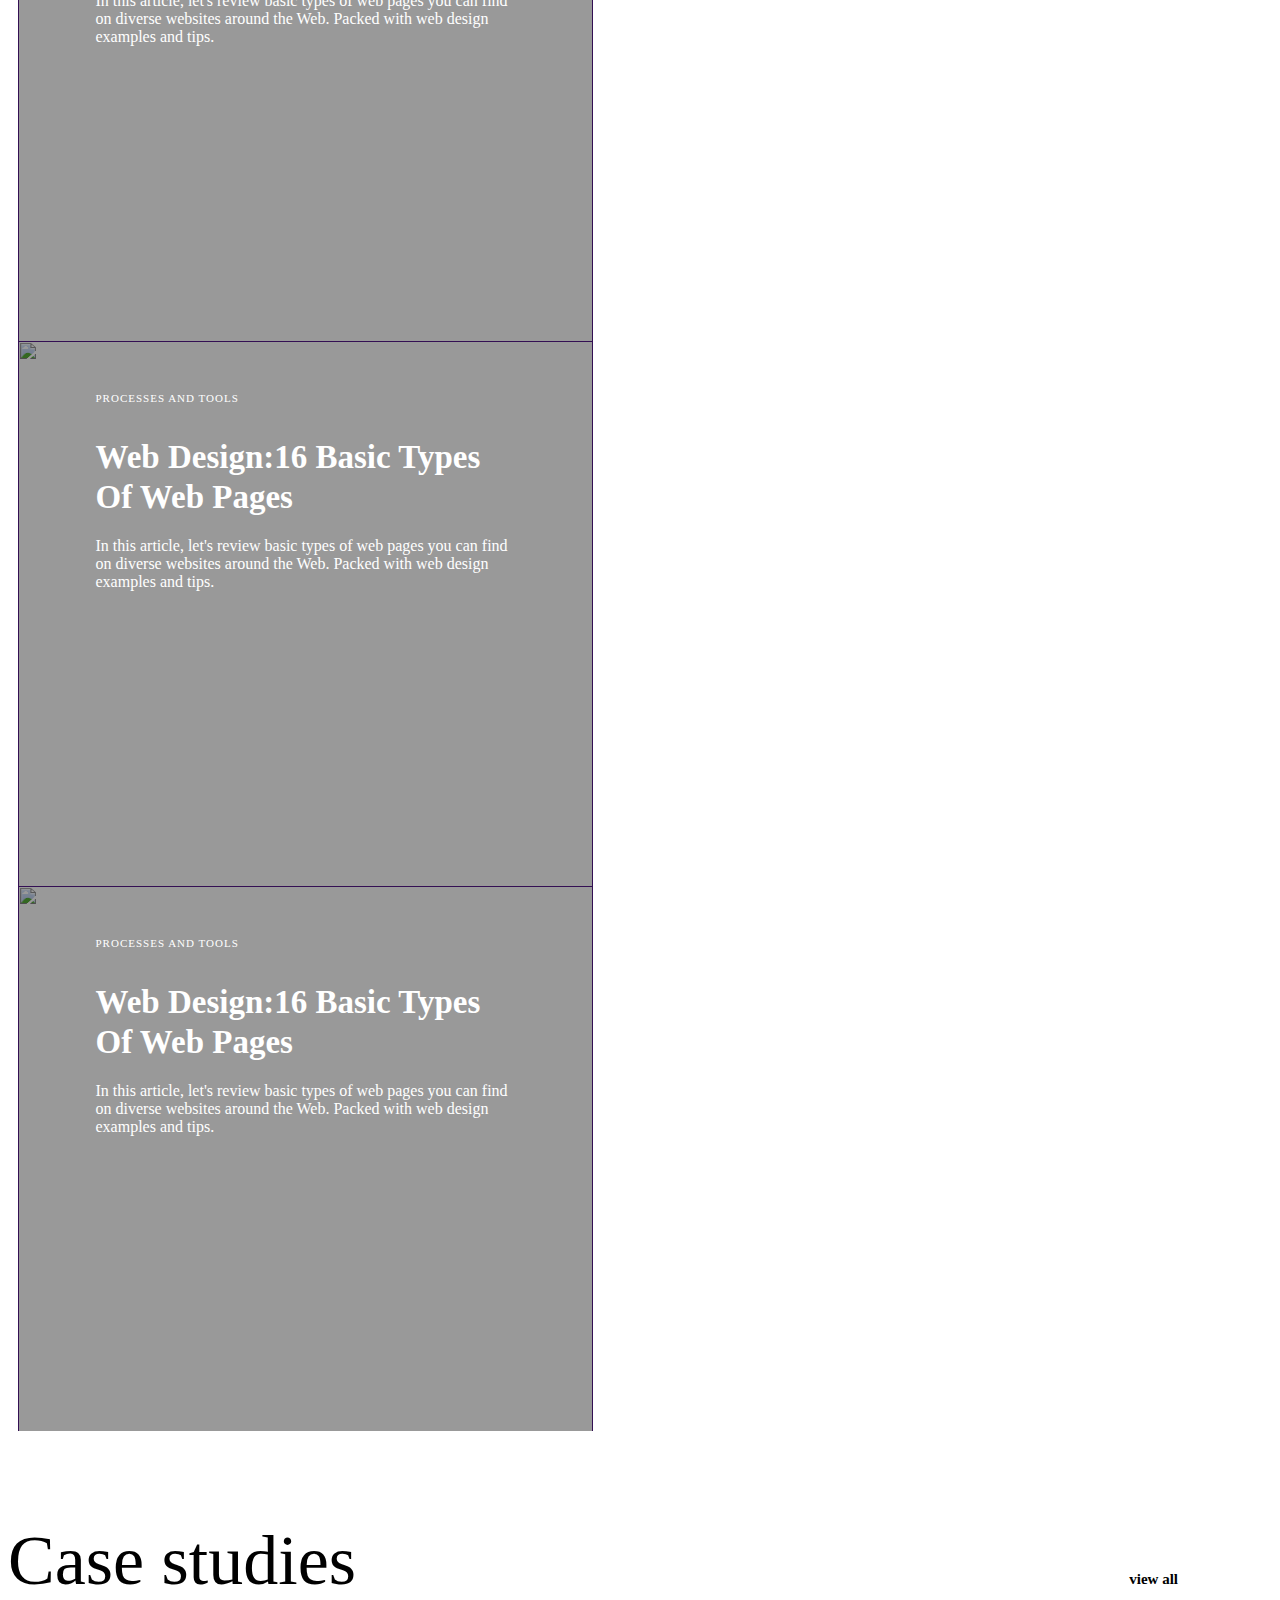
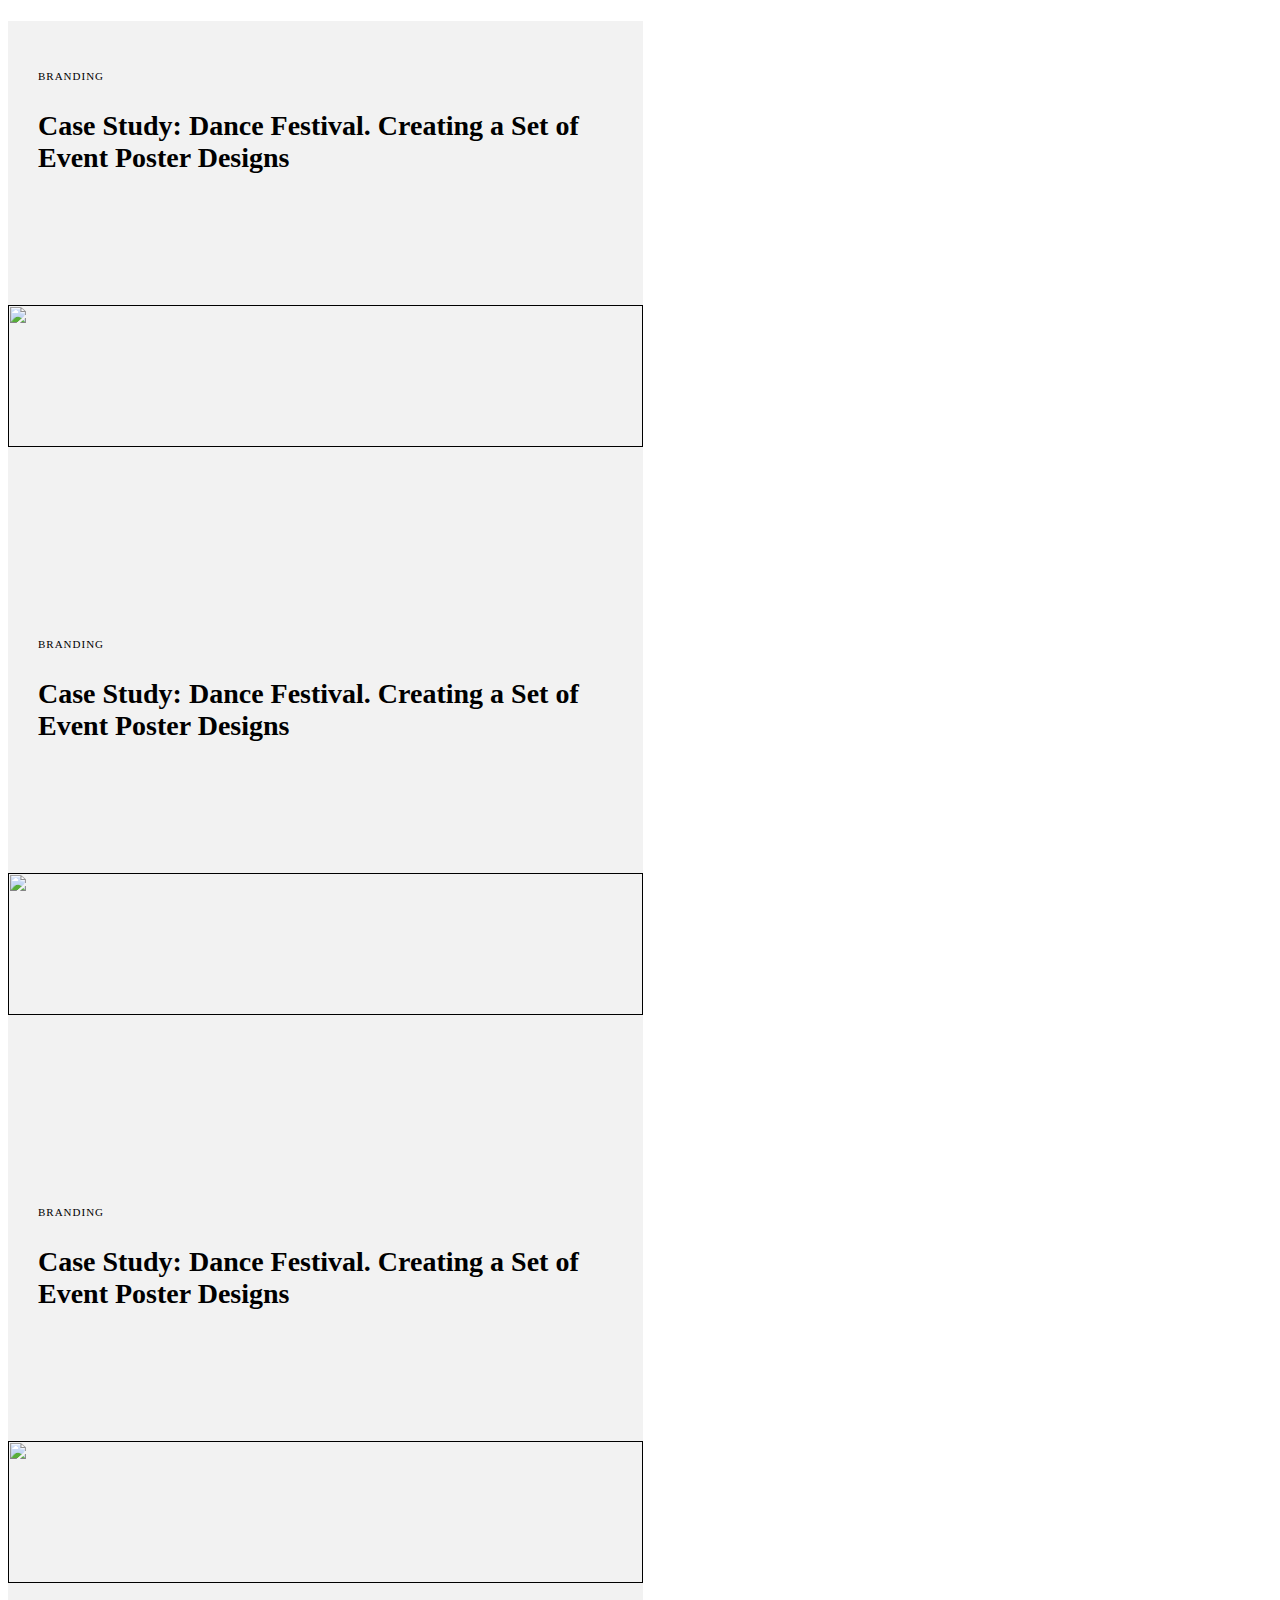
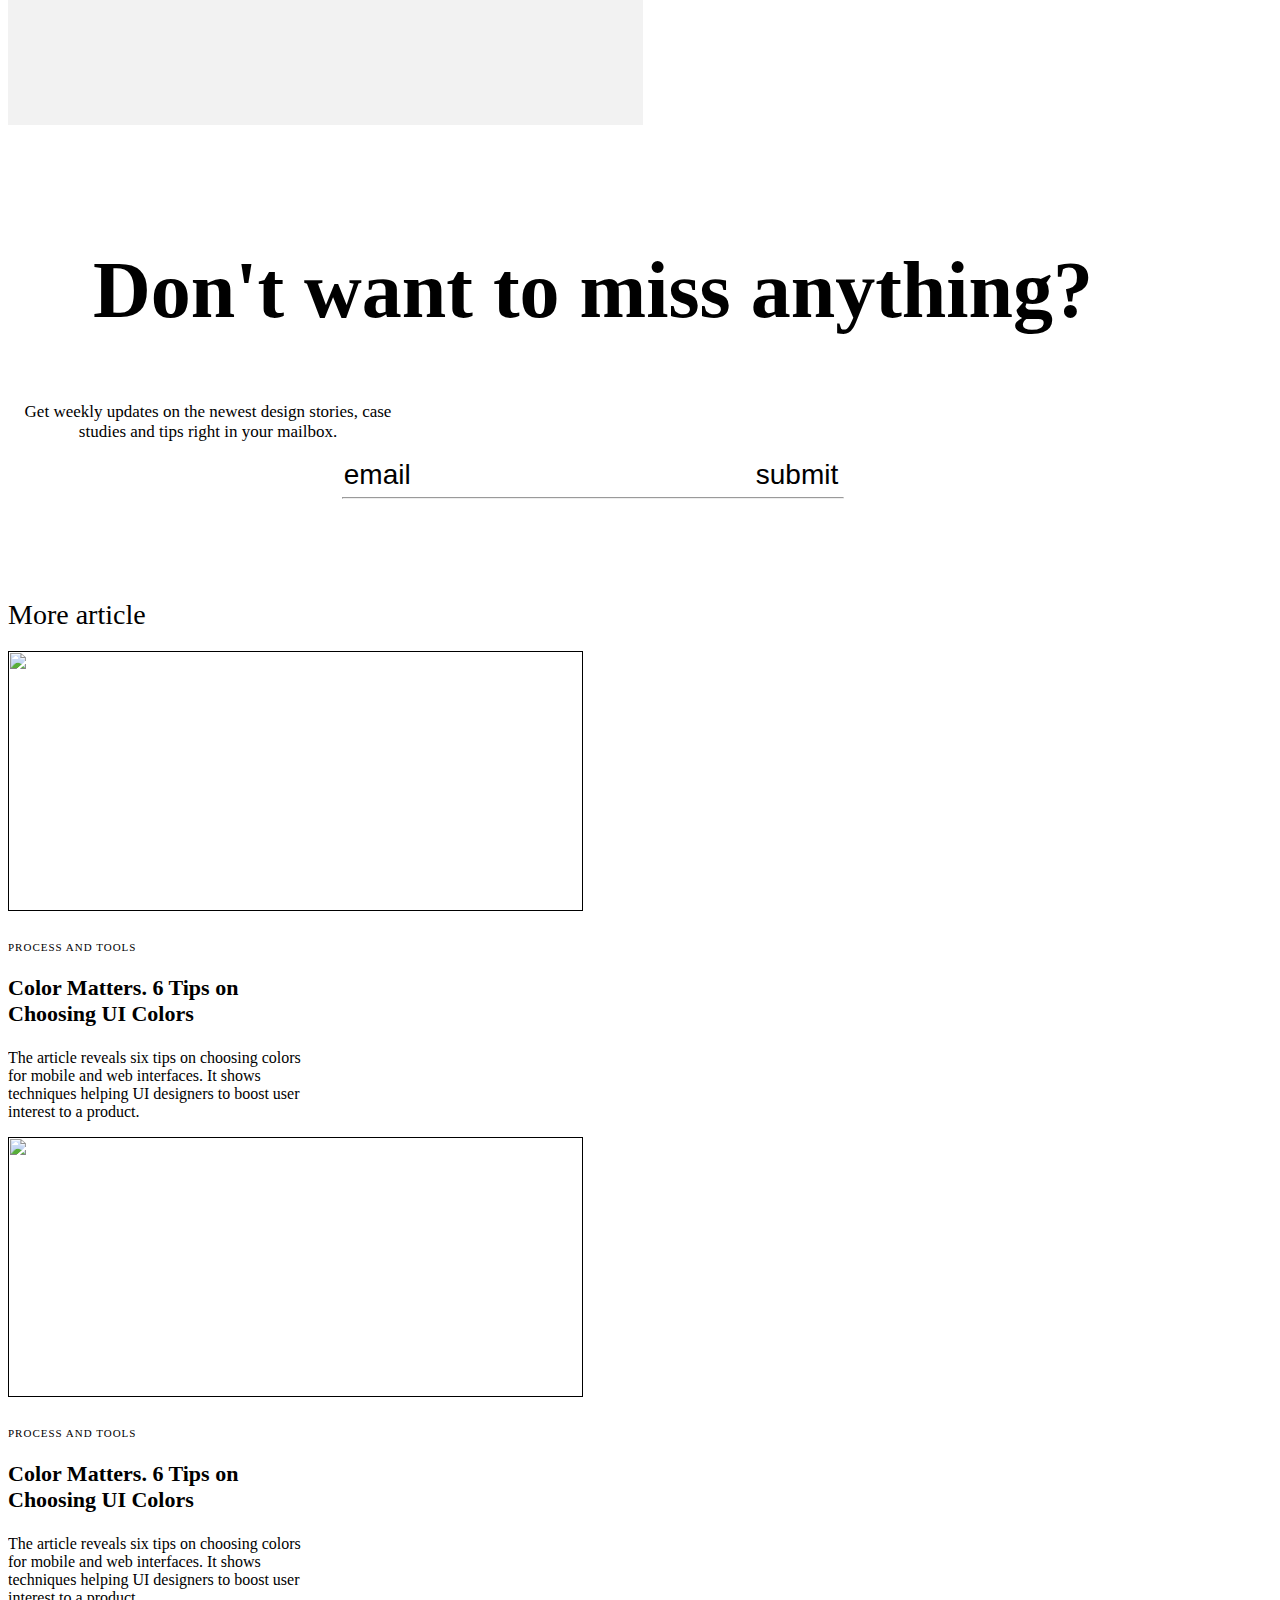
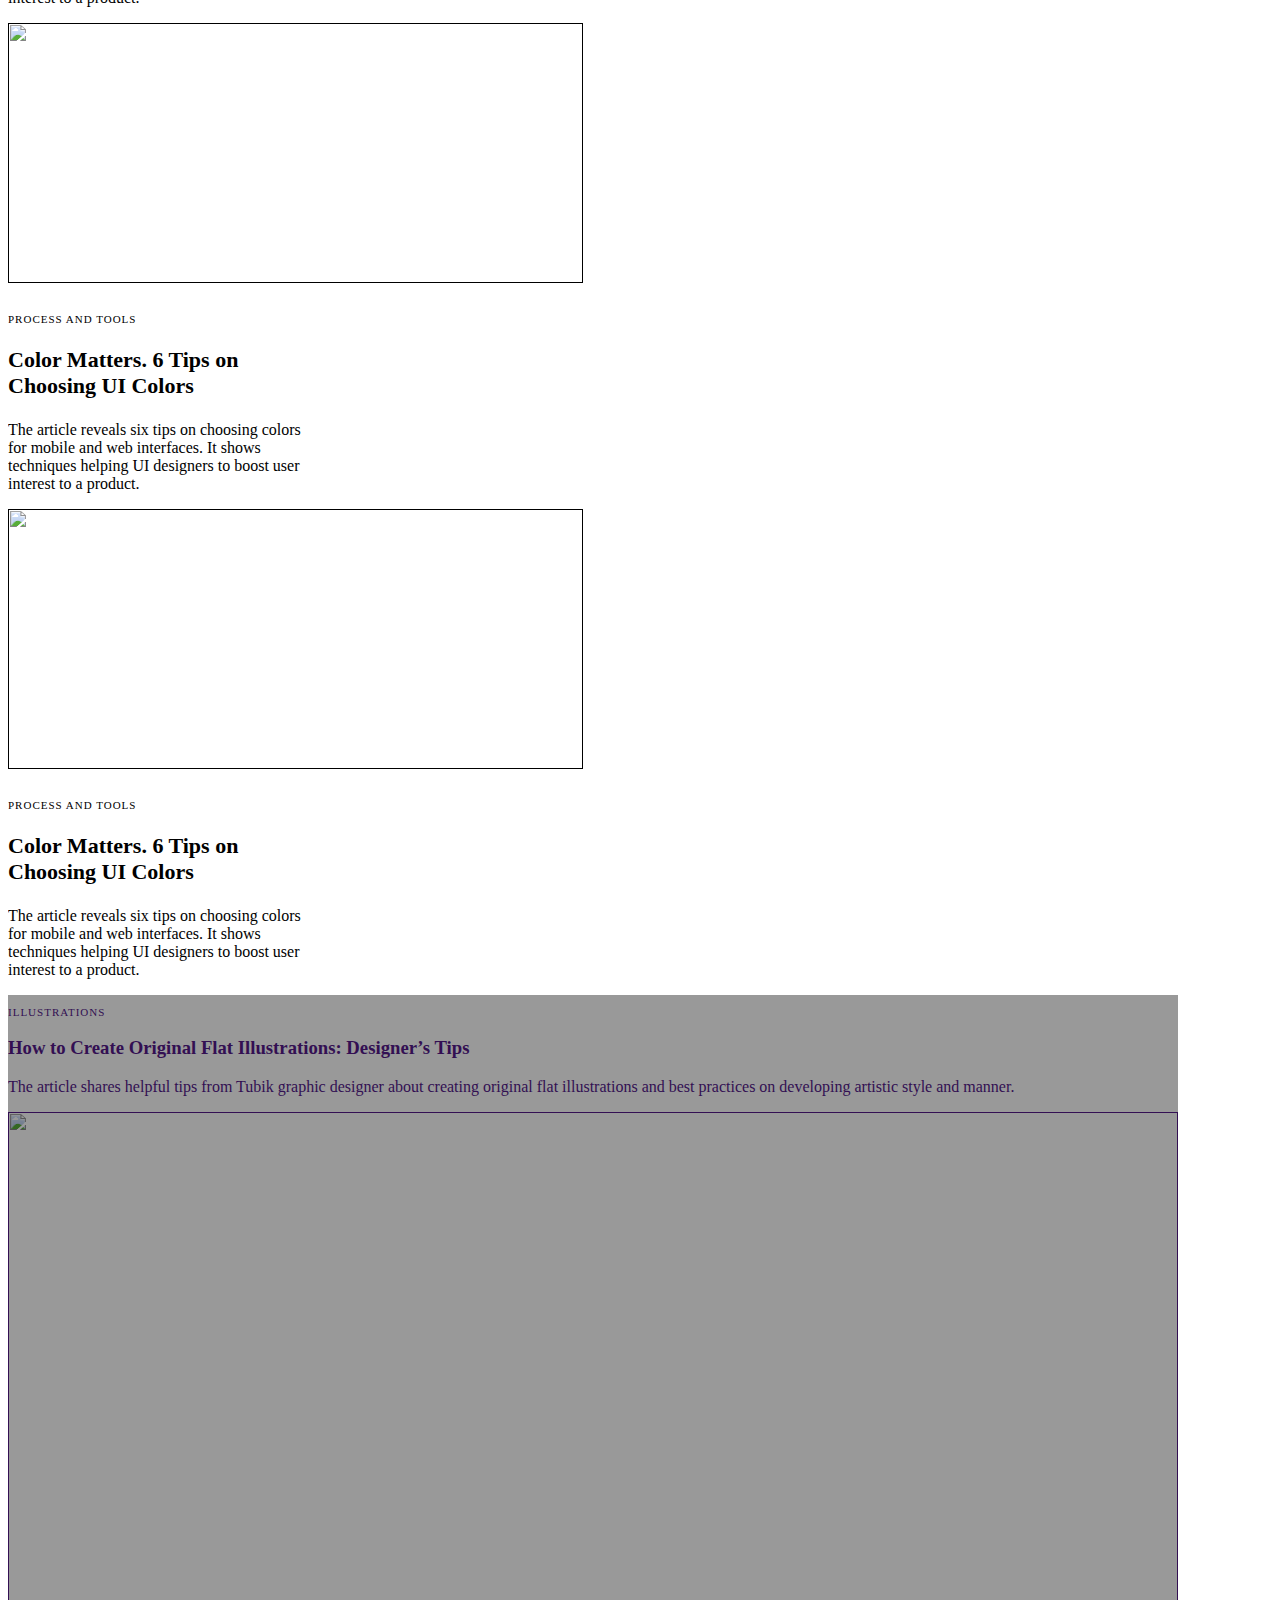
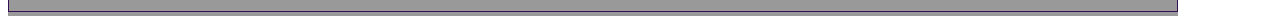
==== commit 57ef12e0: "completed the final image element in the landing page" ====
--- a/index.html
+++ b/index.html
@@ -307,6 +307,71 @@
             </div>
         </div>
     </section>
+    <section class="more-article">
+        <div class="container">
+            <div class="title">More article</div>
+            <div class="row">
+                <div class="col-3">
+                    <a href="">
+                        <div class="item">
+                            <div class="for-image"><img src="https://img.freepik.com/premium-vector/victory-business-achievement-triumph-award-winning-accomplishment-leadership-success-determination-career-success-concept-cheerful-businessman-winner-raising-flag-winning-trophy_212586-2040.jpg?t=st=1689723390~exp=1689723990~hmac=b01b49a67792cde8a0a05371a0d9be7ffb454fb86682066ed4abd5aa208470c8" alt=""></div>
+                            <p class="cat">PROCESS AND TOOLS</p>
+                            <h3>Color Matters. 6 Tips on Choosing UI Colors</h3>
+                            <p class="excerpt">The article reveals six tips on choosing colors for mobile and web interfaces. It shows techniques helping UI designers to boost user interest to a product.</p>
+                        </div>
+                    </a>
+                </div>
+                <div class="col-3">
+                    <a href="">
+                        <div class="item">
+                            <div class="for-image"><img src="https://img.freepik.com/free-vector/hand-drawn-media-naranja-illustration_23-2150074406.jpg?t=st=1689723390~exp=1689723990~hmac=ab355dea91bd64269f7f5e806d485592f8beaa46ede161c69bf034e877b9eada" alt=""></div>
+                            <p class="cat">PROCESS AND TOOLS</p>
+                            <h3>Color Matters. 6 Tips on Choosing UI Colors</h3>
+                            <p class="excerpt">The article reveals six tips on choosing colors for mobile and web interfaces. It shows techniques helping UI designers to boost user interest to a product.</p>
+                        </div>
+                    </a>
+                </div>
+                <div class="col-3">
+                    <a href="">
+                        <div class="item">
+                            <div class="for-image"><img src="https://img.freepik.com/free-vector/hand-drawn-japanese-illustration-cherry-tree-petals_23-2149601832.jpg?t=st=1689723390~exp=1689723990~hmac=c8733e16ea75aa64e6f7f2045c895641874a55e4a9e2a57140f65e0134225903" alt=""></div>
+                            <p class="cat">PROCESS AND TOOLS</p>
+                            <h3>Color Matters. 6 Tips on Choosing UI Colors</h3>
+                            <p class="excerpt">The article reveals six tips on choosing colors for mobile and web interfaces. It shows techniques helping UI designers to boost user interest to a product.</p>
+                        </div>
+                    </a>
+                </div>
+                <div class="col-3">
+                    <a href="">
+                        <div class="item">
+                            <div class="for-image"><img src="https://img.freepik.com/free-vector/hand-drawn-collage-background_23-2149590537.jpg?t=st=1689723390~exp=1689723990~hmac=afe41f3d8a8194da2f000521a77c6a6985f3aa58a6bfaf6e0b62be3cd61ed85d" alt=""></div>
+                            <p class="cat">PROCESS AND TOOLS</p>
+                            <h3>Color Matters. 6 Tips on Choosing UI Colors</h3>
+                            <p class="excerpt">The article reveals six tips on choosing colors for mobile and web interfaces. It shows techniques helping UI designers to boost user interest to a product.</p>
+                        </div>
+                    </a>
+                </div>
+            </div>
+        </div>
+    </section>
+    <section class="big-image">
+        <div class="container">
+            <div class="col-12">
+                <a href="">
+                <div class="items">
+                    <div class="dtil">
+                        <p class="cat">ILLUSTRATIONS</p>
+                        <h3>How to Create Original Flat Illustrations: Designer’s Tips</h3>
+                        <p class="excerpt">The article shares helpful tips from Tubik graphic designer about creating original flat illustrations and best practices on developing artistic style and manner.</p>
+                        </div>
+                    <div class="back"></div>
+                    <div class="for-images"><img src="https://blog.tubikstudio.com/wp-content/uploads/2018/02/graphic-design-tips-and-practices-tubik-blog-1024x768.png" alt=""></div>
+                
+            </div>
+                </a>
+            </div>
+        </div>
+    </section>
     <script>
         $(document).ready(function () {
             $('.popular-slider').slick({
--- a/asset/index.css
+++ b/asset/index.css
@@ -366,4 +366,71 @@
  
 .form hr{
     margin: 5px 0px 10px 0px;
+}
+/* more article section */
+
+.more-article .item{
+    overflow: hidden;
+    color: black;
+}
+
+.more-article .item img{
+    width: 100%;
+    height: 100%;
+    object-fit: cover;
+    transition: 0.6s;    
+}
+
+.for-image{
+    overflow: hidden;
+    height: 260px;
+}
+
+.more-article .cat{
+    margin: 30px 0px 10px 0px ;
+    max-width: 200px;
+
+}
+
+.more-article h3{
+    font-size: 22px;
+    max-width: 300px;
+    overflow: hidden;
+}
+
+.more-article .excerpt{
+    max-width: 300px;
+    overflow: hidden;
+}
+
+.title{
+    font-size: 28px;
+    margin: 90px 0px 20px 0px;
+}
+
+/* big-aritcle image section */
+
+.big-image .items{
+    position: relative;
+    overflow: hidden;
+}
+
+.back{
+    position: absolute;
+    top: 0;
+    left: 0;
+    background-color: rgba(0,0,0,0.4);
+    z-index: 1;
+    width: 100%;
+    height: 100%;
+}
+
+.for-images img{
+    width: 100%;
+    height: 500px;
+    object-fit: cover;
+}
+
+.items:hover img{
+    transform: scale(1.1);
 }